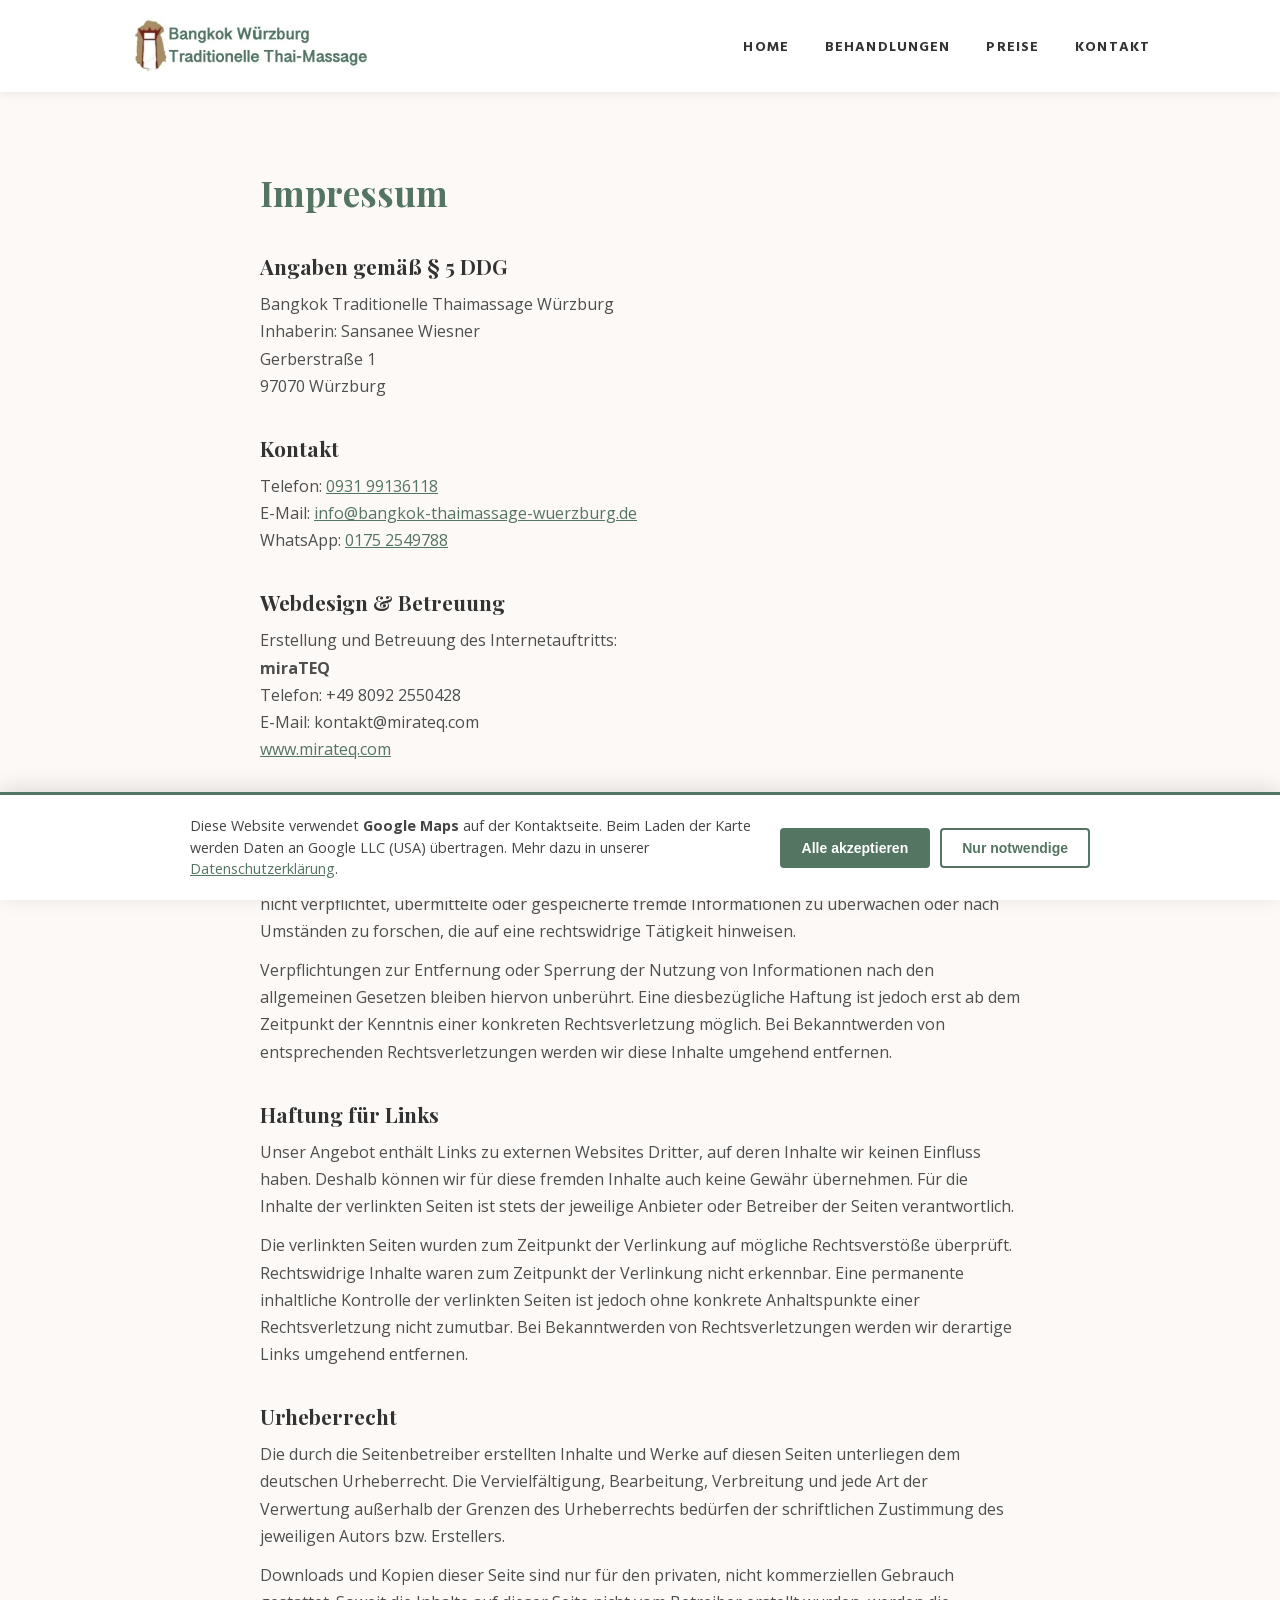
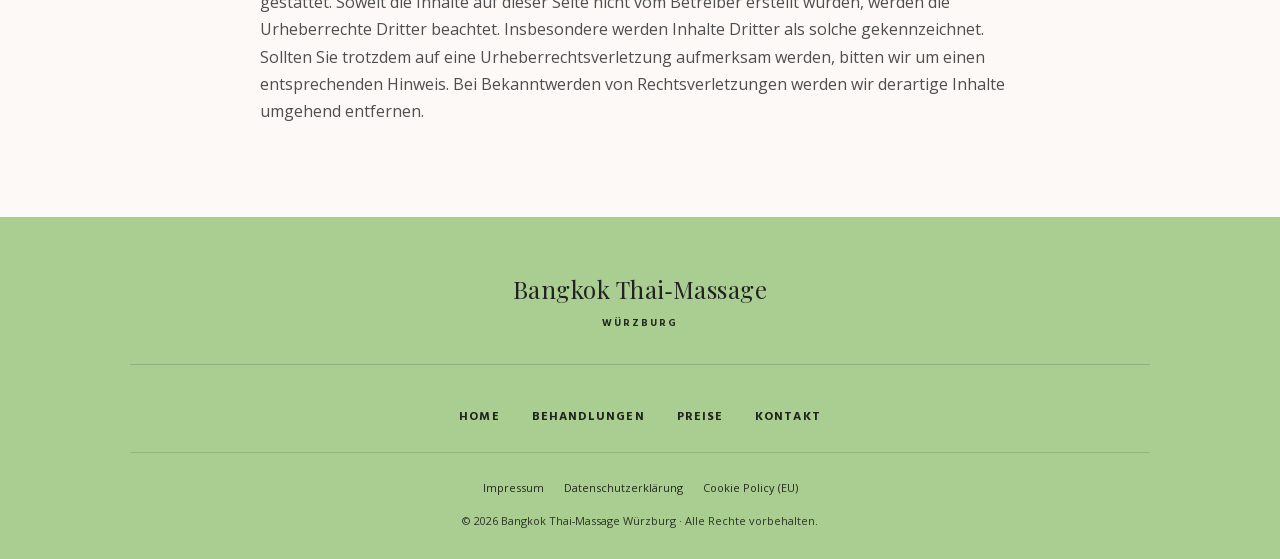
==== impressum.html @ 5e628017 "feat: initial public release Multi-page website for Bangkok Thaimassage Würzburg — pure HTML5, CSS3," ====
<!DOCTYPE html>
<html lang="de">
<head>
  <meta charset="UTF-8">
  <meta name="viewport" content="width=device-width, initial-scale=1.0">
  <title>Impressum – Bangkok traditionelle Thaimassage</title>
  <meta name="description" content="Impressum der Bangkok traditionellen Thaimassage Würzburg gemäß § 5 DDG.">
  <link rel="icon" type="image/png" href="img/favicon.png">
  <link rel="canonical" href="https://bangkok-thaimassage-wuerzburg.de/impressum/">
  <meta name="robots" content="noindex, follow">
  <link rel="preload" href="fonts/playfair-400.woff2" as="font" type="font/woff2" crossorigin>
  <link rel="preload" href="fonts/open-sans-400.woff2" as="font" type="font/woff2" crossorigin>
  <link rel="preload" href="fonts/hind-400.woff2" as="font" type="font/woff2" crossorigin>
  <link rel="preload" href="js/main.js" as="script">
  <link rel="preload" href="css/style.min.css" as="style">
  <link rel="stylesheet" href="css/style.min.css">
</head>
<body>


<!-- Header -->
<header class="site-header">
  <div class="header-inner">
    <a href="index.html" class="logo">
      <picture>
        <source type="image/webp" srcset="img/logo.webp">
        <img src="img/logo.png" alt="Bangkok traditionelle Thaimassage Würzburg" width="180" height="60">
      </picture>
    </a>
    <nav class="main-nav" aria-label="Hauptnavigation">
      <ul>
        <li><a href="index.html">Home</a></li>
        <li><a href="behandlungen.html">Behandlungen</a></li>
        <li><a href="preise.html">Preise</a></li>
        <li><a href="kontakt.html">Kontakt</a></li>
      </ul>
    </nav>
    <button class="hamburger" aria-label="Menü öffnen" aria-expanded="false">
      <span></span><span></span><span></span>
    </button>
  </div>
  <nav class="mobile-nav" aria-label="Mobile Navigation">
    <ul>
      <li><a href="index.html">Home</a></li>
      <li><a href="behandlungen.html">Behandlungen</a></li>
      <li><a href="preise.html">Preise</a></li>
      <li><a href="kontakt.html">Kontakt</a></li>
    </ul>
  </nav>
</header>

<!-- Inhalt -->
<main>
  <div class="legal-content">

    <h1>Impressum</h1>

    <h2>Angaben gemäß § 5 DDG</h2>
    <p>
      Bangkok Traditionelle Thaimassage Würzburg<br>
      Inhaberin: Sansanee Wiesner<br>
      Gerberstraße 1<br>
      97070 Würzburg
    </p>

    <h2>Kontakt</h2>
    <p>
      Telefon: <a href="tel:+4993199136118">0931 99136118</a><br>
      E-Mail: <a href="mailto:info@bangkok-thaimassage-wuerzburg.de">info@bangkok-thaimassage-wuerzburg.de</a><br>
      WhatsApp: <a href="https://wa.me/491752549788" target="_blank" rel="noopener">0175 2549788</a>
    </p>

    <h2>Webdesign &amp; Betreuung</h2>
    <p>
      Erstellung und Betreuung des Internetauftritts:<br>
      <strong>miraTEQ</strong><br>
      Telefon: +49 8092 2550428<br>
      E-Mail: kontakt@mirateq.com<br>
      <a href="https://www.mirateq.com" target="_blank" rel="noopener">www.mirateq.com</a>
    </p>

    <h2>Haftung für Inhalte</h2>
    <p>Als Diensteanbieter sind wir gemäß § 7 Abs. 1 DDG für eigene Inhalte auf diesen Seiten nach den allgemeinen Gesetzen verantwortlich. Nach §§ 10 bis 12 DDG sind wir als Diensteanbieter jedoch nicht verpflichtet, übermittelte oder gespeicherte fremde Informationen zu überwachen oder nach Umständen zu forschen, die auf eine rechtswidrige Tätigkeit hinweisen.</p>
    <p>Verpflichtungen zur Entfernung oder Sperrung der Nutzung von Informationen nach den allgemeinen Gesetzen bleiben hiervon unberührt. Eine diesbezügliche Haftung ist jedoch erst ab dem Zeitpunkt der Kenntnis einer konkreten Rechtsverletzung möglich. Bei Bekanntwerden von entsprechenden Rechtsverletzungen werden wir diese Inhalte umgehend entfernen.</p>

    <h2>Haftung für Links</h2>
    <p>Unser Angebot enthält Links zu externen Websites Dritter, auf deren Inhalte wir keinen Einfluss haben. Deshalb können wir für diese fremden Inhalte auch keine Gewähr übernehmen. Für die Inhalte der verlinkten Seiten ist stets der jeweilige Anbieter oder Betreiber der Seiten verantwortlich.</p>
    <p>Die verlinkten Seiten wurden zum Zeitpunkt der Verlinkung auf mögliche Rechtsverstöße überprüft. Rechtswidrige Inhalte waren zum Zeitpunkt der Verlinkung nicht erkennbar. Eine permanente inhaltliche Kontrolle der verlinkten Seiten ist jedoch ohne konkrete Anhaltspunkte einer Rechtsverletzung nicht zumutbar. Bei Bekanntwerden von Rechtsverletzungen werden wir derartige Links umgehend entfernen.</p>

    <h2>Urheberrecht</h2>
    <p>Die durch die Seitenbetreiber erstellten Inhalte und Werke auf diesen Seiten unterliegen dem deutschen Urheberrecht. Die Vervielfältigung, Bearbeitung, Verbreitung und jede Art der Verwertung außerhalb der Grenzen des Urheberrechts bedürfen der schriftlichen Zustimmung des jeweiligen Autors bzw. Erstellers.</p>
    <p>Downloads und Kopien dieser Seite sind nur für den privaten, nicht kommerziellen Gebrauch gestattet. Soweit die Inhalte auf dieser Seite nicht vom Betreiber erstellt wurden, werden die Urheberrechte Dritter beachtet. Insbesondere werden Inhalte Dritter als solche gekennzeichnet. Sollten Sie trotzdem auf eine Urheberrechtsverletzung aufmerksam werden, bitten wir um einen entsprechenden Hinweis. Bei Bekanntwerden von Rechtsverletzungen werden wir derartige Inhalte umgehend entfernen.</p>

  </div>
</main>

<!-- Footer -->
<footer class="site-footer">
  <div class="container">
    <div class="footer-brand">
      <span class="footer-brand-name">Bangkok Thai&#8209;Massage</span>
      <span class="footer-brand-sub">Würzburg</span>
    </div>
    <div class="footer-inner">
      <nav class="footer-nav" aria-label="Footer Navigation">
        <ul>
          <li><a href="index.html">Home</a></li>
          <li><a href="behandlungen.html">Behandlungen</a></li>
          <li><a href="preise.html">Preise</a></li>
          <li><a href="kontakt.html">Kontakt</a></li>
        </ul>
      </nav>
      <div class="footer-legal">
        <ul>
          <li><a href="impressum.html">Impressum</a></li>
          <li><a href="datenschutz.html">Datenschutzerklärung</a></li>
          <li><a href="cookie-policy.html">Cookie Policy (EU)</a></li>
        </ul>
        <p class="footer-copy">© 2026 Bangkok Thai&#8209;Massage Würzburg · Alle Rechte vorbehalten.</p>
      </div>
    </div>
  </div>
</footer>

<!-- Cookie Banner -->
<div id="cookie-banner" class="cookie-banner" role="dialog" aria-label="Cookie-Einstellungen">
  <div class="cookie-banner-inner">
    <p>Diese Website verwendet <strong>Google Maps</strong> auf der Kontaktseite. Beim Laden der Karte werden Daten an Google LLC (USA) übertragen. Mehr dazu in unserer <a href="datenschutz.html">Datenschutzerkl&auml;rung</a>.</p>
    <div class="cookie-banner-btns">
      <button id="cookie-accept" class="cookie-btn cookie-btn-accept">Alle akzeptieren</button>
      <button id="cookie-decline" class="cookie-btn cookie-btn-decline">Nur notwendige</button>
    </div>
  </div>
</div>

<script src="js/main.js" defer></script>
</body>
</html>
---- css/style.min.css ----
@font-face{font-family:'Open Sans';src:url('../fonts/open-sans-400.woff2') format('woff2');font-weight:400;font-style:normal;font-display:swap}@font-face{font-family:'Open Sans';src:url('../fonts/open-sans-700.woff2') format('woff2');font-weight:700;font-style:normal;font-display:swap}@font-face{font-family:'Open Sans';src:url('../fonts/open-sans-italic-400.woff2') format('woff2');font-weight:400;font-style:italic;font-display:swap}@font-face{font-family:'Playfair Display';src:url('../fonts/playfair-400.woff2') format('woff2');font-weight:400;font-style:normal;font-display:swap}@font-face{font-family:'Playfair Display';src:url('../fonts/playfair-700.woff2') format('woff2');font-weight:700;font-style:normal;font-display:swap}@font-face{font-family:'Playfair Display';src:url('../fonts/playfair-italic-400.woff2') format('woff2');font-weight:400;font-style:italic;font-display:swap}@font-face{font-family:Hind;src:url('../fonts/hind-400.woff2') format('woff2');font-weight:400;font-style:normal;font-display:swap}@font-face{font-family:Hind;src:url('../fonts/hind-700.woff2') format('woff2');font-weight:700;font-style:normal;font-display:swap}:root{--green-dark:#547561;--green-mid:#8caa95;--green-light:#bccea9;--green-bright:#aace92;--brown:#7e6849;--bg:#fcf9f6;--text:#4e4e4e;--text-dark:#333333;--white:#ffffff;--container:1080px;--section-pad:80px}*,::after,::before{box-sizing:border-box;margin:0;padding:0}html{scroll-behavior:smooth}body{font-family:'Open Sans',sans-serif;font-size:16px;line-height:1.7;color:var(--text);background-color:var(--bg)}img{max-width:100%;height:auto;display:block}a{color:inherit;text-decoration:none}ul{list-style:none}h1,h2,h3,h4,h5,h6{font-family:'Playfair Display',serif;line-height:1.2;color:var(--text-dark)}h1{font-size:2.8rem}h2{font-size:2.2rem}h3{font-size:1.7rem}h4{font-size:1.1rem;font-family:Hind,sans-serif;text-transform:uppercase;letter-spacing:.05em}p{margin-bottom:1em}p:last-child{margin-bottom:0}strong{font-weight:700}.container{max-width:var(--container);margin:0 auto;padding:0 30px}.btn{display:inline-block;font-family:Hind,sans-serif;font-size:14px;font-weight:700;text-transform:uppercase;letter-spacing:.08em;border-radius:100px;padding:12px 40px;cursor:pointer;transition:opacity .2s ease,transform .2s ease;white-space:nowrap}.btn:hover{opacity:.85;transform:translateY(-1px)}.btn-solid{background:var(--white);color:#000;border:none}.btn-outline{background:0 0;color:#000;border:2px solid #000}.btn-outline-white{background:0 0;color:var(--white);border:2px solid var(--white)}.site-header{background:var(--white);position:sticky;top:0;z-index:1000;box-shadow:0 2px 8px rgba(0,0,0,.08)}.header-inner{display:flex;align-items:center;justify-content:space-between;padding:16px 30px;max-width:var(--container);margin:0 auto}.logo img{height:60px;width:auto}.main-nav ul{display:flex;gap:36px;align-items:center}.main-nav a{font-family:Hind,sans-serif;font-size:14px;font-weight:700;text-transform:uppercase;letter-spacing:.08em;color:var(--text-dark);transition:color .2s}.main-nav a.active,.main-nav a:hover{color:var(--green-dark)}.hamburger{display:none;flex-direction:column;gap:5px;cursor:pointer;padding:4px;background:0 0;border:none}.hamburger span{display:block;width:26px;height:2px;background:var(--text-dark);transition:all .3s}.hamburger.open span:first-child{transform:translateY(7px) rotate(45deg)}.hamburger.open span:nth-child(2){opacity:0}.hamburger.open span:nth-child(3){transform:translateY(-7px) rotate(-45deg)}.mobile-nav{display:none;background:var(--white);border-top:1px solid #eee}.mobile-nav.open{display:block}.mobile-nav ul{padding:16px 30px;display:flex;flex-direction:column;gap:0}.mobile-nav li{border-bottom:1px solid #f0f0f0}.mobile-nav li:last-child{border-bottom:none}.mobile-nav a{display:block;padding:14px 0;font-family:Hind,sans-serif;font-size:15px;font-weight:700;text-transform:uppercase;letter-spacing:.08em;color:var(--text-dark)}.section{padding:var(--section-pad) 0}.section-light{background:var(--bg)}.section-white{background:var(--white)}.parallax-bg{background-attachment:fixed;background-size:cover;background-position:center;background-repeat:no-repeat}.hero{position:relative;min-height:80vh;display:flex;align-items:flex-end;overflow:hidden;text-align:center;padding:0 30px 80px}.hero-bg-picture{position:absolute;inset:0;z-index:0}.hero-bg-img{width:100%;height:100%;object-fit:cover;object-position:left center;display:block}.hero::before{content:'';position:absolute;inset:0;background:linear-gradient(to bottom,rgba(84,117,97,.04) 0,rgba(84,117,97,.06) 25%,rgba(55,85,68,.52) 55%,rgba(32,52,40,.7) 85%,rgba(22,38,28,.82) 100%);z-index:1;pointer-events:none}.hero::after{content:'';position:absolute;bottom:-1px;left:0;right:0;height:90px;background:url("data:image/svg+xml,%3Csvg xmlns='http://www.w3.org/2000/svg' viewBox='0 0 1440 90' preserveAspectRatio='none'%3E%3Cpath d='M0,50 C480,100 960,0 1440,50 L1440,90 L0,90 Z' fill='%23f0ece4'/%3E%3C/svg%3E") no-repeat bottom/100% 100%;pointer-events:none;z-index:2}.hero-content{max-width:760px;margin:0 auto;width:100%;position:relative;z-index:2}.hero h1{font-family:'Playfair Display',serif;font-size:3rem;font-weight:400;color:var(--white);text-shadow:0 2px 20px rgba(0,0,0,.25);margin-bottom:20px;line-height:1.25;letter-spacing:-.01em}.hero-sub{font-size:1rem;color:rgba(255,255,255,.88);font-weight:400;font-style:italic;margin-bottom:36px;text-shadow:0 1px 10px rgba(0,0,0,.2);max-width:560px;margin-left:auto;margin-right:auto;line-height:1.75}.hero .btn-solid{font-size:13px;padding:14px 44px;letter-spacing:.12em;box-shadow:0 4px 20px rgba(0,0,0,.2)}.section-intro{background:#f0ece4;padding:52px 40px 60px;display:flex;gap:0;align-items:stretch;position:relative}.intro-col-img{flex:1;background-size:cover;background-position:center;background-repeat:no-repeat;position:relative;border-radius:6px;overflow:hidden;min-height:580px;box-shadow:0 8px 32px rgba(0,0,0,.18)}.intro-col-img:first-child::after{content:'';position:absolute;inset:0;background:linear-gradient(to right,rgba(0,0,0,.08) 0,transparent 40%);pointer-events:none}.intro-col-img:last-child::after{content:'';position:absolute;inset:0;background:linear-gradient(to left,rgba(0,0,0,.08) 0,transparent 40%);pointer-events:none}.intro-col-text{flex:1.1;background:#f8f5ef;display:flex;align-items:center;justify-content:center;padding:64px 48px;position:relative;box-shadow:0 8px 32px rgba(0,0,0,.1)}.intro-col-text::before{content:'';position:absolute;top:0;left:12%;right:12%;height:2px;background:linear-gradient(to right,transparent,var(--green-mid),transparent)}.intro-text-inner{max-width:420px;text-align:center}.intro-ornament{display:block;margin:0 auto 18px;opacity:.7}.intro-text-inner h2{font-family:'Playfair Display',serif;font-size:1.65rem;font-weight:400;color:var(--green-dark);line-height:1.4;margin-bottom:0}.intro-divider{width:48px;height:1.5px;background:var(--green-mid);margin:20px auto 22px}.intro-text-inner p{color:var(--text);font-size:.93rem;line-height:1.85;margin-bottom:1em;text-align:left}.intro-text-inner .btn-wrap{margin-top:28px;text-align:center}.btn-intro{display:inline-block;font-family:Hind,sans-serif;font-size:12px;font-weight:700;text-transform:uppercase;letter-spacing:.13em;border-radius:100px;padding:11px 36px;border:1.5px solid var(--green-dark);color:var(--green-dark);background:0 0;transition:background .25s ease,color .25s ease}.btn-intro:hover{background:var(--green-dark);color:var(--white)}.section-moment{background:#fff;padding:80px 0}.moment-grid{display:grid;grid-template-columns:1fr 1.15fr;gap:72px;align-items:start}.moment-image-wrap{position:relative}.moment-image-wrap::before{content:'';position:absolute;top:28px;left:-20px;right:20px;bottom:-20px;background:var(--green-light);border-radius:6px;opacity:.35;z-index:0}.moment-image-wrap img{position:relative;z-index:1;width:100%;border-radius:6px;box-shadow:0 12px 40px rgba(0,0,0,.14)}.moment-tag{display:inline-block;font-family:Hind,sans-serif;font-size:.72rem;font-weight:700;letter-spacing:.14em;text-transform:uppercase;color:var(--green-dark);margin-bottom:14px}.moment-text h2{font-family:'Playfair Display',serif;font-size:2.4rem;font-weight:400;color:var(--green-dark);line-height:1.25;margin-bottom:0}.moment-divider{width:48px;height:1.5px;background:var(--green-mid);margin:20px 0 24px}.moment-text p{color:var(--text);font-size:.95rem;line-height:1.85;margin-bottom:1em}.moment-cta{margin-top:32px;margin-bottom:0}.section-job{background:#f9f7f4;border-top:1px solid rgba(0,0,0,.07);padding:64px 0}.job-section-eyebrow{font-family:Hind,sans-serif;font-size:10px;font-weight:700;text-transform:uppercase;letter-spacing:.14em;color:var(--green-mid);text-align:center;margin-bottom:8px}.job-section-title{font-family:'Playfair Display',serif;font-size:1.8rem;font-weight:400;color:var(--text-dark);text-align:center;margin-bottom:36px}.job-ad{margin-top:0;max-width:560px;margin-inline:auto}.job-ad-inner{background:var(--white);border:1px solid rgba(0,0,0,.08);border-radius:8px;padding:36px 36px 32px;box-shadow:0 2px 12px rgba(0,0,0,.06)}.job-ad-inner h3{font-family:'Playfair Display',serif;font-size:1.25rem;font-weight:400;color:var(--green-dark);margin-bottom:4px}.job-location{font-size:.8rem;color:var(--green-mid);font-family:Hind,sans-serif;letter-spacing:.04em;margin-bottom:18px!important}.job-cols{display:grid;grid-template-columns:1fr 1fr;gap:16px;margin-bottom:20px}.job-label{font-family:Hind,sans-serif;font-size:.7rem;font-weight:700;text-transform:uppercase;letter-spacing:.1em;color:var(--green-dark);margin-bottom:6px!important}.job-cols p{font-size:.88rem;line-height:1.7;color:var(--text);margin-bottom:0!important}.job-apply-hint{font-family:Hind,sans-serif;font-size:.88rem;color:var(--text);margin-bottom:0!important;padding-top:4px}.job-apply-hint a{color:var(--green-dark);font-weight:700}.section-massage{background:#f4f0e8;padding:80px 0}.massage-grid{display:grid;grid-template-columns:1.1fr 1fr;gap:72px;align-items:center}.massage-tag{display:inline-block;font-family:Hind,sans-serif;font-size:.72rem;font-weight:700;letter-spacing:.14em;text-transform:uppercase;color:var(--green-dark);margin-bottom:14px}.massage-text h2{font-family:'Playfair Display',serif;font-size:2.4rem;font-weight:400;color:var(--green-dark);line-height:1.25;margin-bottom:0}.massage-divider{width:48px;height:1.5px;background:var(--green-mid);margin:20px 0 24px}.massage-text p{color:var(--text);font-size:.95rem;line-height:1.85;margin-bottom:1em}.massage-badges{display:flex;flex-direction:column;gap:12px;margin:28px 0 0}.massage-badge{display:flex;align-items:center;gap:12px;font-family:Hind,sans-serif;font-size:.88rem;color:var(--text-dark)}.massage-badge svg{flex-shrink:0;color:var(--green-dark);opacity:.85}.massage-cta{margin-top:32px}.massage-image-wrap{position:relative}.massage-image-wrap::after{content:'';position:absolute;top:-20px;right:-20px;bottom:28px;left:20px;background:var(--green-light);border-radius:6px;opacity:.3;z-index:0}.massage-image-wrap img{position:relative;z-index:1;width:100%;border-radius:6px;box-shadow:0 12px 40px rgba(0,0,0,.14)}.section-slider{background:#f0ece4;padding-bottom:0}.gallery-header{text-align:center;padding:64px 30px 48px}.gallery-tag{display:inline-block;font-family:Hind,sans-serif;font-size:.72rem;font-weight:700;letter-spacing:.14em;text-transform:uppercase;color:#3a5347;margin-bottom:12px}.gallery-header h2{font-family:'Playfair Display',serif;font-size:2.2rem;font-weight:400;color:var(--green-dark);margin-bottom:12px;line-height:1.25}.gallery-header p{font-size:.95rem;color:var(--text);max-width:480px;margin:0 auto}.slider-wrapper{position:relative;width:100%;height:600px;overflow:hidden}.slider-track{display:flex;width:100%;height:100%;transition:transform .65s cubic-bezier(.4, 0, .2, 1)}.slide{min-width:100%;height:100%;position:relative;display:flex;align-items:flex-end;overflow:hidden}.slide-bg{position:absolute;inset:0;background-size:cover;background-position:center;background-repeat:no-repeat;transition:transform .65s cubic-bezier(.4, 0, .2, 1)}.slide-overlay{position:absolute;inset:0;background:linear-gradient(to bottom,rgba(0,0,0,.04) 0,rgba(0,0,0,.08) 40%,rgba(0,0,0,.55) 75%,rgba(0,0,0,.72) 100%)}.slide-content{position:relative;z-index:2;padding:0 60px 52px;max-width:640px;color:var(--white)}.slide-tag{display:inline-block;font-family:Hind,sans-serif;font-size:.68rem;font-weight:700;letter-spacing:.16em;text-transform:uppercase;color:rgba(255,255,255,.75);margin-bottom:10px}.slide-content h2{font-family:'Playfair Display',serif;font-size:2rem;font-weight:400;color:var(--white);margin-bottom:12px;line-height:1.25;text-shadow:0 2px 16px rgba(0,0,0,.3)}.slide-content p{font-size:.92rem;color:rgba(255,255,255,.88);margin-bottom:24px;line-height:1.7;max-width:480px}.btn-slide{display:inline-block;font-family:Hind,sans-serif;font-size:11px;font-weight:700;text-transform:uppercase;letter-spacing:.14em;padding:10px 32px;border:1.5px solid rgba(255,255,255,.85);color:var(--white);border-radius:100px;background:rgba(255,255,255,.12);backdrop-filter:blur(4px);transition:background .25s ease,border-color .25s ease}.btn-slide:hover{background:rgba(255,255,255,.25);border-color:var(--white)}.slide-text-only{background:var(--green-dark);align-items:center;justify-content:center}.slide-content-center{text-align:center;padding:60px 60px;max-width:680px}.slide-content-center h2{font-size:2.4rem;font-style:italic;line-height:1.35;margin-bottom:24px}.slide-content-center p{max-width:520px;margin-left:auto;margin-right:auto;margin-bottom:32px}.slider-arrow{position:absolute;top:50%;transform:translateY(-50%);z-index:10;background:rgba(0,0,0,.25);border:1.5px solid rgba(255,255,255,.5);color:var(--white);width:48px;height:48px;border-radius:50%;display:flex;align-items:center;justify-content:center;cursor:pointer;font-size:22px;transition:background .2s,border-color .2s;line-height:1;backdrop-filter:blur(4px)}.slider-arrow:hover{background:rgba(0,0,0,.45);border-color:var(--white)}.slider-arrow-prev{left:28px}.slider-arrow-next{right:28px}.slider-dots{position:absolute;bottom:24px;left:60px;display:flex;gap:8px;z-index:10}.slider-dot{width:36px;height:2px;border-radius:2px;background:rgba(255,255,255,.35);cursor:pointer;transition:background .3s,width .3s;border:none;padding:0}.slider-dot.active{background:var(--white);width:56px}.section-leistungen{background:var(--white);text-align:center}.section-leistungen .section-title{font-family:'Playfair Display',serif;font-size:2.2rem;color:var(--text-dark);margin-bottom:12px}.section-leistungen .section-subtitle{font-size:1rem;color:var(--text);max-width:560px;margin:0 auto 52px}.leistungen-grid{display:grid;grid-template-columns:repeat(4,1fr);gap:28px}.leistung-card{background:var(--bg);border-radius:8px;overflow:hidden;transition:transform .25s ease,box-shadow .25s ease;text-align:left}.leistung-card:hover{transform:translateY(-4px);box-shadow:0 12px 36px rgba(84,117,97,.18)}.leistung-card-img{width:100%;height:220px;object-fit:cover;display:block}.leistung-card-body{padding:24px 20px 28px}.leistung-card-body h3{font-family:'Playfair Display',serif;font-size:1.15rem;color:var(--green-dark);margin-bottom:10px}.leistung-card-body p{font-size:.9rem;color:var(--text);line-height:1.6;margin-bottom:16px}.leistung-card-body .price-from{font-family:Hind,sans-serif;font-size:13px;font-weight:700;color:var(--green-dark);text-transform:uppercase;letter-spacing:.06em}.leistungen-cta{margin-top:44px}.section-bewertungen{background:#f4f0e8;text-align:center}.bew-header{margin-bottom:56px}.bew-tag{display:inline-block;font-family:Hind,sans-serif;font-size:11px;font-weight:700;text-transform:uppercase;letter-spacing:.16em;color:#3a5347;margin-bottom:16px}.bew-title{font-family:'Playfair Display',serif;font-size:2.3rem;color:var(--text-dark);margin-bottom:16px}.bew-divider{width:48px;height:2px;background:var(--green-mid);margin:0 auto 28px}.google-badge{display:inline-flex;align-items:center;gap:10px;background:var(--white);border:1px solid #e0d8cc;border-radius:100px;padding:8px 20px;font-family:Hind,sans-serif;font-size:13px;color:var(--text)}.google-badge-stars{color:#fbbc04;font-size:14px;letter-spacing:2px}.google-badge-score{font-weight:700;color:var(--text-dark)}.google-badge-text{color:var(--text)}.bewertungen-grid{display:grid;grid-template-columns:repeat(3,1fr);gap:28px;text-align:left}.bewertung-card{background:var(--white);border-radius:12px;padding:40px 32px 32px;box-shadow:0 2px 24px rgba(0,0,0,.06);position:relative;transition:transform .25s ease,box-shadow .25s ease;overflow:hidden}.bewertung-card:hover{transform:translateY(-4px);box-shadow:0 8px 32px rgba(0,0,0,.1)}.bewertung-quote{font-family:'Playfair Display',serif;font-size:80px;line-height:1;color:var(--green-mid);opacity:.18;position:absolute;top:8px;left:20px;pointer-events:none;user-select:none}.bewertung-stars{color:#fbbc04;font-size:15px;letter-spacing:2px;margin-bottom:16px}.bewertung-text{font-size:.93rem;color:var(--text);line-height:1.78;margin-bottom:24px;font-style:italic}.bewertung-footer{border-top:1px solid #f0ebe0;padding-top:16px}.bewertung-author{font-family:Hind,sans-serif;font-size:12px;font-weight:700;text-transform:uppercase;letter-spacing:.08em;color:var(--green-dark)}.bewertung-date{font-size:11px;color:#6e6459;margin-top:3px}.section-darum{background:#fff;padding:80px 0}.darum-grid{display:grid;grid-template-columns:1fr 1.2fr;gap:56px;align-items:start}.darum-main-img{position:sticky;top:100px}.darum-main-img img{width:100%;height:640px;object-fit:cover;object-position:center 20%;border-radius:6px;box-shadow:0 16px 48px rgba(0,0,0,.13);display:block}.darum-right{display:flex;flex-direction:column;gap:40px}.darum-tag{display:inline-block;font-family:Hind,sans-serif;font-size:.72rem;font-weight:700;letter-spacing:.14em;text-transform:uppercase;color:var(--green-dark);margin-bottom:14px}.darum-text h2{font-family:'Playfair Display',serif;font-size:2.2rem;font-weight:400;color:var(--green-dark);line-height:1.25;margin-bottom:0}.darum-divider{width:48px;height:1.5px;background:var(--green-mid);margin:20px 0 22px}.darum-text p{font-size:.95rem;color:var(--text);line-height:1.85;margin-bottom:20px}.darum-list{list-style:none;margin:0 0 28px;padding:0}.darum-list li{font-family:Hind,sans-serif;font-size:.9rem;color:var(--text-dark);padding:9px 0 9px 22px;border-bottom:1px solid rgba(0,0,0,.07);position:relative}.darum-list li:last-child{border-bottom:none}.darum-list li::before{content:'';position:absolute;left:0;top:50%;transform:translateY(-50%);width:7px;height:7px;border-radius:50%;background:var(--green-mid)}.darum-small-imgs{display:grid;grid-template-columns:1fr 1fr;gap:16px}.darum-small-img img{width:100%;height:220px;object-fit:cover;border-radius:6px;box-shadow:0 8px 24px rgba(0,0,0,.1);display:block}.darum-small-img:last-child{margin-top:24px}.section-contact{background:#bccea9;color:rgba(0,0,0,.75);padding:56px 0}.contact-grid{display:grid;grid-template-columns:1fr 1fr;gap:48px;align-items:center;text-align:left}.contact-title{font-family:'Playfair Display',serif;font-size:1.7rem;color:#222;margin-bottom:20px}.contact-detail{display:flex;align-items:center;gap:12px;margin-bottom:12px}.contact-icon{font-size:17px;flex-shrink:0;line-height:1}.contact-detail p{color:rgba(0,0,0,.75);font-size:.97rem;line-height:1.4;margin:0}.contact-detail a{color:rgba(0,0,0,.75);transition:color .2s}.contact-detail a:hover{color:#222;text-decoration:underline}.contact-cta{margin-top:28px;display:flex;flex-direction:column;gap:12px}.btn-whatsapp{background:#a8bb97;color:var(--white);font-family:Hind,sans-serif;font-size:13px;font-weight:700;text-transform:uppercase;letter-spacing:.08em;border-radius:100px;padding:15px 28px;display:block;text-align:center;transition:opacity .2s}.btn-whatsapp:hover{opacity:.85}.btn-phone{background:0 0;color:#222;border:1.5px solid rgba(0,0,0,.3);font-family:Hind,sans-serif;font-size:13px;font-weight:700;text-transform:uppercase;letter-spacing:.08em;border-radius:100px;padding:14px 28px;display:block;text-align:center;transition:background .2s,border-color .2s}.btn-phone:hover{background:rgba(0,0,0,.06);border-color:rgba(0,0,0,.5)}.hours-title{font-family:Hind,sans-serif;font-size:10px;font-weight:700;text-transform:uppercase;letter-spacing:.14em;color:rgba(0,0,0,.72);margin-bottom:20px}.hours-list{display:grid;grid-template-columns:auto 1fr;gap:0}.hours-list .day,.hours-list .time{padding:11px 0;border-bottom:1px solid rgba(0,0,0,.1);font-size:.95rem;color:rgba(0,0,0,.75)}.hours-list .day{font-weight:700;padding-right:28px;color:rgba(0,0,0,.85)}.hours-list .time{color:rgba(0,0,0,.7)}.hours-list .hours-closed{color:rgba(0,0,0,.72)}.site-footer{background:#aace92;color:rgba(0,0,0,.75);padding:52px 0 28px}.footer-brand{text-align:center;margin-bottom:36px;padding-bottom:32px;border-bottom:1px solid rgba(0,0,0,.15)}.footer-brand-name{font-family:'Playfair Display',serif;font-size:1.5rem;color:#222;display:block;letter-spacing:.02em}.footer-brand-sub{font-family:Hind,sans-serif;font-size:10px;font-weight:700;text-transform:uppercase;letter-spacing:.2em;color:rgba(0,0,0,.8);display:block;margin-top:5px}.footer-inner{display:flex;flex-direction:column;align-items:center;text-align:center;gap:24px}.footer-nav ul{display:flex;flex-wrap:wrap;gap:10px 32px;justify-content:center}.footer-nav a{font-family:Hind,sans-serif;font-size:12px;font-weight:700;text-transform:uppercase;letter-spacing:.09em;color:rgba(0,0,0,.82);transition:color .2s}.footer-nav a:hover{color:#222}.footer-legal{border-top:1px solid rgba(0,0,0,.12);padding-top:20px;width:100%;text-align:center}.footer-legal ul{display:flex;flex-wrap:wrap;gap:6px 20px;justify-content:center;margin-bottom:12px}.footer-legal a{font-size:11px;color:rgba(0,0,0,.8);transition:color .2s}.footer-legal a:hover{color:#000}.footer-copy{font-size:11px;color:rgba(0,0,0,.75)}.page-hero{background:#a8bb97;color:var(--white);text-align:center;padding:80px 30px}.page-hero h1{color:var(--white);font-size:2.8rem;margin-bottom:16px}.page-hero p{color:rgba(255,255,255,.85);font-size:1.1rem}.treatment{padding:var(--section-pad) 0;border-bottom:1px solid #e8e0d8}.treatment:last-child{border-bottom:none}.treatment:nth-child(2n){background:var(--white)}.treatment:nth-child(odd){background:var(--bg)}.treatment-grid{display:grid;grid-template-columns:1fr 1.5fr;gap:60px;align-items:center}.treatment-grid.reverse{grid-template-columns:1.5fr 1fr}.treatment-grid.reverse .treatment-image{order:2}.treatment-grid.reverse .treatment-text{order:1}.treatment-image{position:relative}.treatment-image img{width:100%;border-radius:0 40px 0 40px}.watercolor-mask{position:absolute;inset:0;width:100%;height:100%;object-fit:cover;pointer-events:none;z-index:1;mix-blend-mode:multiply;opacity:.6}.treatment-text h2{color:var(--green-dark);font-size:1.9rem;margin-bottom:20px}.treatment-text p{color:var(--text)}.treatment-bullets{margin-top:20px;display:flex;flex-direction:column;gap:8px}.treatment-bullets li{display:flex;align-items:center;gap:10px;color:var(--text)}.treatment-bullets li::before{content:'✓';color:var(--green-dark);font-weight:700;flex-shrink:0}.section-warum{background:#a8bb97;color:var(--white);text-align:center}.section-warum h2{color:var(--white);margin-bottom:16px}.section-warum p{color:rgba(255,255,255,.85);max-width:700px;margin:0 auto 40px}.warum-icons{display:flex;justify-content:center;gap:60px;flex-wrap:wrap}.warum-icon{display:flex;flex-direction:column;align-items:center;gap:12px;color:var(--white)}.warum-icon img{width:64px;height:auto;filter:brightness(0) invert(1)}.warum-icon span{font-family:Hind,sans-serif;font-size:13px;font-weight:700;text-transform:uppercase;letter-spacing:.07em}.section-booking-cta{background:#f0ece4;text-align:center;padding:80px 24px}.booking-cta-label{font-family:Hind,sans-serif;font-size:13px;font-weight:700;text-transform:uppercase;letter-spacing:.1em;color:var(--green-dark);margin-bottom:12px}.section-booking-cta h2{font-size:clamp(28px, 5vw, 42px);margin-bottom:16px}.booking-cta-text{color:var(--text);max-width:560px;margin:0 auto 36px;font-size:17px;line-height:1.7}.btn-booking-cta{display:inline-block;font-family:Hind,sans-serif;font-size:14px;font-weight:700;text-transform:uppercase;letter-spacing:.08em;padding:17px 52px;background:var(--green-dark);color:var(--white);border:2px solid var(--green-dark);border-radius:4px;transition:background .25s,color .25s;text-decoration:none}.btn-booking-cta:hover{background:0 0;color:var(--green-dark)}.prices-intro{max-width:720px;margin:0 auto 48px;text-align:center;color:var(--text)}.section-prices-bg{position:relative;background-image:linear-gradient(rgba(240,236,228,.55),rgba(240,236,228,.55)),url('../img/preise_background.png');background-size:cover;background-position:center center;background-attachment:scroll;background-repeat:no-repeat}.price-table-wrap{margin-bottom:48px}.price-table-wrap h3{font-size:1.4rem;margin-bottom:0;padding:16px 24px;background:#a8bb97;color:var(--white);border-radius:4px 4px 0 0}table.price-table{width:100%;border-collapse:collapse;background:var(--white);border:1px solid #e8e0d8;border-top:none;border-radius:0 0 4px 4px;overflow:hidden}table.price-table td,table.price-table th{padding:14px 24px;text-align:left;border-bottom:1px solid #f0ebe3;font-size:15px}table.price-table th{font-family:Hind,sans-serif;font-weight:700;font-size:13px;text-transform:uppercase;letter-spacing:.05em;color:var(--text);background:#f5f0ea}table.price-table td:not(:first-child){text-align:center;font-weight:700;color:var(--green-dark)}table.price-table tr:last-child td{border-bottom:none}table.price-table tr:hover td{background:#faf6f1}.contact-block{margin-bottom:36px}.contact-block h4{font-family:Hind,sans-serif;font-size:10px;font-weight:700;text-transform:uppercase;letter-spacing:.14em;color:rgba(0,0,0,.45);margin-bottom:12px}.contact-block p{font-size:.95rem;line-height:1.7;color:var(--text);margin-bottom:0}.contact-block a{color:var(--green-dark);font-weight:600}.contact-hint{margin-top:20px;font-size:.82rem;color:#999;line-height:1.6}.contact-page-grid{display:grid;grid-template-columns:1fr 1fr;gap:60px;align-items:stretch}.contact-page-grid>div:last-child{display:flex;flex-direction:column}.contact-page-grid>div:last-child .map-wrap{flex:1;min-height:400px}.map-wrap{border-radius:4px;overflow:hidden;box-shadow:0 4px 16px rgba(0,0,0,.12)}.map-wrap iframe{display:block;width:100%;height:100%;min-height:400px;border:none}.map-placeholder{display:flex;align-items:center;justify-content:center;width:100%;height:100%;background:#f0ede8;text-align:center}.map-placeholder-inner p{color:#666;margin-bottom:16px;font-size:.95rem}.btn-map-load{display:inline-block;padding:12px 24px;background:var(--green-dark);color:var(--white);border:none;border-radius:4px;font-size:.9rem;font-weight:600;cursor:pointer;letter-spacing:.04em}.btn-map-load:hover{background:var(--green-mid)}.cookie-banner{display:none;position:fixed;bottom:0;left:0;right:0;z-index:9000;background:#fff;border-top:3px solid var(--green-dark);box-shadow:0 -4px 20px rgba(0,0,0,.12);padding:20px 24px}.cookie-banner.visible{display:block}.cookie-banner-inner{max-width:900px;margin:0 auto;display:flex;align-items:center;gap:24px;flex-wrap:wrap}.cookie-banner-inner p{flex:1;min-width:200px;font-size:.9rem;color:#444;margin:0;line-height:1.5}.cookie-banner-inner a{color:var(--green-dark);text-decoration:underline}.cookie-banner-btns{display:flex;gap:10px;flex-shrink:0}.cookie-btn{padding:10px 20px;border-radius:4px;font-size:.875rem;font-weight:600;cursor:pointer;white-space:nowrap;border:2px solid var(--green-dark)}.cookie-btn-accept{background:var(--green-dark);color:#fff}.cookie-btn-accept:hover{background:var(--green-mid);border-color:var(--green-mid)}.cookie-btn-decline{background:0 0;color:var(--green-dark)}.cookie-btn-decline:hover{background:rgba(0,0,0,.05)}.legal-content{max-width:820px;margin:0 auto;padding:var(--section-pad) 30px}.legal-content h1{font-size:2.2rem;color:var(--green-dark);margin-bottom:40px}.legal-content h2{font-size:1.3rem;color:var(--text-dark);margin-top:36px;margin-bottom:12px}.legal-content li,.legal-content p{color:var(--text);margin-bottom:12px}.legal-content ul{list-style:disc;padding-left:24px;margin-bottom:16px}.legal-content a{color:var(--green-dark);text-decoration:underline}.sticky-cta{display:none}@media (max-width:1024px){:root{--section-pad:60px}h1{font-size:2.2rem}h2{font-size:1.8rem}.hero h1{font-size:2.4rem}.section-intro{padding:40px 24px 48px}.intro-col-img{min-height:480px}.intro-col-text{padding:52px 32px}.intro-text-inner h2{font-size:1.5rem}.intro-text-inner{max-width:360px}.darum-grid{gap:40px}.darum-main-img img{height:480px}.darum-text h2{font-size:1.8rem}.leistungen-grid{grid-template-columns:repeat(2,1fr)}.bewertungen-grid{grid-template-columns:repeat(2,1fr)}.bewertung-card:last-child{display:none}.contact-grid{gap:36px}}@media (max-width:768px){:root{--section-pad:48px}.main-nav{display:none}.section-prices-bg{background-position:center center}.hamburger{display:flex}.hero{min-height:72vh;padding:0 24px 90px}.hero h1{font-size:2rem}.hero-sub{font-size:.95rem;margin-bottom:28px}.hero .btn-solid{padding:12px 32px}.parallax-bg{background-attachment:scroll}.section-moment{background-attachment:scroll}.section-massage{background-attachment:scroll}.darum-main-img{position:static}.section-intro{flex-direction:column;padding:32px 20px 40px;gap:0}.intro-col-img{min-height:260px;flex:none;border-radius:6px 6px 0 0}.intro-col-img:last-child{display:none}.intro-col-text{padding:40px 28px;border-radius:0 0 6px 6px;box-shadow:0 8px 24px rgba(0,0,0,.1)}.intro-text-inner{max-width:100%}.intro-text-inner h2{font-size:1.45rem}.moment-grid{grid-template-columns:1fr;gap:48px}.moment-image-wrap::before{display:none}.moment-text h2{font-size:1.9rem}.job-cols{grid-template-columns:1fr 1fr}.massage-grid{grid-template-columns:1fr;gap:40px}.massage-image-wrap{order:-1}.massage-image-wrap::after{display:none}.massage-image-wrap img{max-height:380px;object-fit:cover;object-position:top}.massage-text h2{font-size:1.9rem}.darum-grid{grid-template-columns:1fr;gap:32px}.darum-main-img img{height:320px;object-position:center 10%}.darum-right{gap:28px}.darum-text h2{font-size:1.7rem}.darum-small-img img{height:160px}.darum-small-img:last-child{margin-top:12px}.contact-grid{grid-template-columns:1fr;gap:32px}.contact-title{font-size:1.5rem}.gallery-header{padding:44px 24px 32px}.gallery-header h2{font-size:1.75rem}.slider-wrapper{height:480px}.slide-content{padding:0 28px 36px}.slide-content h2{font-size:1.55rem}.slide-content p{font-size:.88rem}.slider-dots{left:28px;bottom:16px}.slider-arrow-prev{left:16px}.slider-arrow-next{right:16px}.leistungen-grid{grid-template-columns:repeat(2,1fr);gap:20px}.leistung-card-img{height:180px}.bewertungen-grid{grid-template-columns:1fr;gap:20px}.bewertung-card:last-child{display:block}.bew-title{font-size:1.85rem}.bew-header{margin-bottom:40px}.treatment-grid,.treatment-grid.reverse{grid-template-columns:1fr;gap:28px}.treatment-grid.reverse .treatment-image{order:-1}.treatment-grid.reverse .treatment-text{order:0}.treatment-text h2{font-size:1.45rem;line-height:1.3;overflow-wrap:break-word}.treatment-btn-wrap{text-align:center}.warum-icons{gap:36px}.contact-page-grid{grid-template-columns:1fr;gap:40px}.footer-nav ul{gap:10px 20px}.sticky-cta{display:flex;position:fixed;bottom:0;left:0;right:0;z-index:999;background:var(--white);box-shadow:0 -2px 12px rgba(0,0,0,.12)}.sticky-cta a{flex:1;display:flex;align-items:center;justify-content:center;gap:8px;padding:14px;font-family:Hind,sans-serif;font-size:13px;font-weight:700;text-transform:uppercase;letter-spacing:.06em}.sticky-cta .cta-phone{background:var(--green-dark);color:var(--white);border-right:1px solid rgba(255,255,255,.2)}.sticky-cta .cta-wa{background:#547561;color:var(--white)}.cookie-banner{bottom:48px;padding:16px}.cookie-banner-inner{flex-direction:column;gap:14px}.cookie-banner-btns{width:100%}.cookie-btn{flex:1}body{padding-bottom:56px}}@media (max-width:480px){h1{font-size:1.8rem}.hero h1{font-size:1.65rem}.hero{padding-bottom:80px}.slider-wrapper{height:380px}.slide-content h2{font-size:1.25rem}.slide-content p{display:none}.slide-content-center p{display:block;font-size:.85rem}.slide-content-center h2{font-size:1.6rem}.slider-dot{width:28px}.slider-dot.active{width:44px}.prices-intro{font-size:.95rem}table.price-table td,table.price-table th{padding:10px 14px;font-size:14px}.leistungen-grid{grid-template-columns:1fr}.leistung-card-img{height:200px}.google-badge{font-size:11px}}.intro-img-fuss{background-image:url('../img/intro-fuss.webp')}.intro-img-kerze{background-image:url('../img/intro-kerze.webp')}.slide-bg-1{background-image:url('../img/slide-1-sm.webp')}.slide-bg-2{background-image:url('../img/slide-2-sm.webp')}.slide-bg-3{background-image:url('../img/slide-3-sm.webp')}.slide-bg-4{background-image:url('../img/slide-4-sm.webp')}@media (min-width:900px){.slide-bg-1{background-image:url('../img/slide-1.webp')}.slide-bg-2{background-image:url('../img/slide-2.webp')}.slide-bg-3{background-image:url('../img/slide-3.webp')}.slide-bg-4{background-image:url('../img/slide-4.webp')}}.treatment-btn-wrap{margin-top:28px}.wa-note{margin-top:10px}.text-muted{color:#888}.text-green-dark{color:var(--green-dark)}.map-hint{margin-top:12px;font-size:.85rem;text-align:center}.mt-32{margin-top:32px}.cta-wrap-center{text-align:center;margin-top:40px}@keyframes heroFadeUp{from{opacity:0;transform:translateY(22px)}to{opacity:1;transform:translateY(0)}}.hero h1{animation:heroFadeUp 1s cubic-bezier(.22,1,.36,1) .2s both}.hero-sub{animation:heroFadeUp 1s cubic-bezier(.22,1,.36,1) .45s both}.hero .btn{animation:heroFadeUp 1s cubic-bezier(.22,1,.36,1) .65s both}.page-hero h1{animation:heroFadeUp .85s cubic-bezier(.22,1,.36,1) .15s both}.page-hero p{animation:heroFadeUp .85s cubic-bezier(.22,1,.36,1) .35s both}@keyframes floatOrn{0%,100%{transform:translateY(0)}50%{transform:translateY(-7px)}}.intro-ornament{animation:floatOrn 3.6s ease-in-out infinite}[data-reveal]{opacity:0;will-change:opacity,transform;transition:opacity .8s cubic-bezier(.22, 1, .36, 1),transform .8s cubic-bezier(.22, 1, .36, 1)}[data-reveal=up]{transform:translateY(34px)}[data-reveal=left]{transform:translateX(-36px)}[data-reveal=right]{transform:translateX(36px)}[data-reveal=scale]{transform:scale(.96)}[data-delay="1"]{transition-delay:0.12s}[data-delay="2"]{transition-delay:0.24s}[data-delay="3"]{transition-delay:0.36s}[data-delay="4"]{transition-delay:0.48s}[data-reveal].is-visible{opacity:1;transform:none}.bewertung-card{transition:transform .35s cubic-bezier(.22, 1, .36, 1),box-shadow .35s cubic-bezier(.22, 1, .36, 1)}.bewertung-card:hover{transform:translateY(-5px);box-shadow:0 20px 48px rgba(0,0,0,.11)}.darum-small-img{overflow:hidden}.darum-small-img img{transition:transform .65s cubic-bezier(.22, 1, .36, 1)}.darum-small-img:hover img{transform:scale(1.06)}.moment-image-wrap{overflow:hidden;border-radius:6px}.moment-image-wrap img{transition:transform .65s cubic-bezier(.22, 1, .36, 1)}.moment-image-wrap:hover img{transform:scale(1.04)}.massage-image-wrap{overflow:hidden}.massage-image-wrap img{transition:transform .65s cubic-bezier(.22, 1, .36, 1)}.massage-image-wrap:hover img{transform:scale(1.04)}.treatment-image{overflow:hidden}.treatment-image img{transition:transform .65s cubic-bezier(.22, 1, .36, 1)}.treatment-image:hover img{transform:scale(1.04)}@media (prefers-reduced-motion:reduce){[data-reveal],[data-reveal].is-visible{opacity:1!important;transform:none!important;transition:none!important;animation:none!important}.hero .btn,.hero h1,.hero-sub,.intro-ornament,.page-hero h1,.page-hero p{animation:none!important}.bewertung-card,.darum-small-img img,.massage-image-wrap img,.moment-image-wrap img,.treatment-image img{transition:none!important}}
---- css/style.min.css ----
@font-face{font-family:'Open Sans';src:url('../fonts/open-sans-400.woff2') format('woff2');font-weight:400;font-style:normal;font-display:swap}@font-face{font-family:'Open Sans';src:url('../fonts/open-sans-700.woff2') format('woff2');font-weight:700;font-style:normal;font-display:swap}@font-face{font-family:'Open Sans';src:url('../fonts/open-sans-italic-400.woff2') format('woff2');font-weight:400;font-style:italic;font-display:swap}@font-face{font-family:'Playfair Display';src:url('../fonts/playfair-400.woff2') format('woff2');font-weight:400;font-style:normal;font-display:swap}@font-face{font-family:'Playfair Display';src:url('../fonts/playfair-700.woff2') format('woff2');font-weight:700;font-style:normal;font-display:swap}@font-face{font-family:'Playfair Display';src:url('../fonts/playfair-italic-400.woff2') format('woff2');font-weight:400;font-style:italic;font-display:swap}@font-face{font-family:Hind;src:url('../fonts/hind-400.woff2') format('woff2');font-weight:400;font-style:normal;font-display:swap}@font-face{font-family:Hind;src:url('../fonts/hind-700.woff2') format('woff2');font-weight:700;font-style:normal;font-display:swap}:root{--green-dark:#547561;--green-mid:#8caa95;--green-light:#bccea9;--green-bright:#aace92;--brown:#7e6849;--bg:#fcf9f6;--text:#4e4e4e;--text-dark:#333333;--white:#ffffff;--container:1080px;--section-pad:80px}*,::after,::before{box-sizing:border-box;margin:0;padding:0}html{scroll-behavior:smooth}body{font-family:'Open Sans',sans-serif;font-size:16px;line-height:1.7;color:var(--text);background-color:var(--bg)}img{max-width:100%;height:auto;display:block}a{color:inherit;text-decoration:none}ul{list-style:none}h1,h2,h3,h4,h5,h6{font-family:'Playfair Display',serif;line-height:1.2;color:var(--text-dark)}h1{font-size:2.8rem}h2{font-size:2.2rem}h3{font-size:1.7rem}h4{font-size:1.1rem;font-family:Hind,sans-serif;text-transform:uppercase;letter-spacing:.05em}p{margin-bottom:1em}p:last-child{margin-bottom:0}strong{font-weight:700}.container{max-width:var(--container);margin:0 auto;padding:0 30px}.btn{display:inline-block;font-family:Hind,sans-serif;font-size:14px;font-weight:700;text-transform:uppercase;letter-spacing:.08em;border-radius:100px;padding:12px 40px;cursor:pointer;transition:opacity .2s ease,transform .2s ease;white-space:nowrap}.btn:hover{opacity:.85;transform:translateY(-1px)}.btn-solid{background:var(--white);color:#000;border:none}.btn-outline{background:0 0;color:#000;border:2px solid #000}.btn-outline-white{background:0 0;color:var(--white);border:2px solid var(--white)}.site-header{background:var(--white);position:sticky;top:0;z-index:1000;box-shadow:0 2px 8px rgba(0,0,0,.08)}.header-inner{display:flex;align-items:center;justify-content:space-between;padding:16px 30px;max-width:var(--container);margin:0 auto}.logo img{height:60px;width:auto}.main-nav ul{display:flex;gap:36px;align-items:center}.main-nav a{font-family:Hind,sans-serif;font-size:14px;font-weight:700;text-transform:uppercase;letter-spacing:.08em;color:var(--text-dark);transition:color .2s}.main-nav a.active,.main-nav a:hover{color:var(--green-dark)}.hamburger{display:none;flex-direction:column;gap:5px;cursor:pointer;padding:4px;background:0 0;border:none}.hamburger span{display:block;width:26px;height:2px;background:var(--text-dark);transition:all .3s}.hamburger.open span:first-child{transform:translateY(7px) rotate(45deg)}.hamburger.open span:nth-child(2){opacity:0}.hamburger.open span:nth-child(3){transform:translateY(-7px) rotate(-45deg)}.mobile-nav{display:none;background:var(--white);border-top:1px solid #eee}.mobile-nav.open{display:block}.mobile-nav ul{padding:16px 30px;display:flex;flex-direction:column;gap:0}.mobile-nav li{border-bottom:1px solid #f0f0f0}.mobile-nav li:last-child{border-bottom:none}.mobile-nav a{display:block;padding:14px 0;font-family:Hind,sans-serif;font-size:15px;font-weight:700;text-transform:uppercase;letter-spacing:.08em;color:var(--text-dark)}.section{padding:var(--section-pad) 0}.section-light{background:var(--bg)}.section-white{background:var(--white)}.parallax-bg{background-attachment:fixed;background-size:cover;background-position:center;background-repeat:no-repeat}.hero{position:relative;min-height:80vh;display:flex;align-items:flex-end;overflow:hidden;text-align:center;padding:0 30px 80px}.hero-bg-picture{position:absolute;inset:0;z-index:0}.hero-bg-img{width:100%;height:100%;object-fit:cover;object-position:left center;display:block}.hero::before{content:'';position:absolute;inset:0;background:linear-gradient(to bottom,rgba(84,117,97,.04) 0,rgba(84,117,97,.06) 25%,rgba(55,85,68,.52) 55%,rgba(32,52,40,.7) 85%,rgba(22,38,28,.82) 100%);z-index:1;pointer-events:none}.hero::after{content:'';position:absolute;bottom:-1px;left:0;right:0;height:90px;background:url("data:image/svg+xml,%3Csvg xmlns='http://www.w3.org/2000/svg' viewBox='0 0 1440 90' preserveAspectRatio='none'%3E%3Cpath d='M0,50 C480,100 960,0 1440,50 L1440,90 L0,90 Z' fill='%23f0ece4'/%3E%3C/svg%3E") no-repeat bottom/100% 100%;pointer-events:none;z-index:2}.hero-content{max-width:760px;margin:0 auto;width:100%;position:relative;z-index:2}.hero h1{font-family:'Playfair Display',serif;font-size:3rem;font-weight:400;color:var(--white);text-shadow:0 2px 20px rgba(0,0,0,.25);margin-bottom:20px;line-height:1.25;letter-spacing:-.01em}.hero-sub{font-size:1rem;color:rgba(255,255,255,.88);font-weight:400;font-style:italic;margin-bottom:36px;text-shadow:0 1px 10px rgba(0,0,0,.2);max-width:560px;margin-left:auto;margin-right:auto;line-height:1.75}.hero .btn-solid{font-size:13px;padding:14px 44px;letter-spacing:.12em;box-shadow:0 4px 20px rgba(0,0,0,.2)}.section-intro{background:#f0ece4;padding:52px 40px 60px;display:flex;gap:0;align-items:stretch;position:relative}.intro-col-img{flex:1;background-size:cover;background-position:center;background-repeat:no-repeat;position:relative;border-radius:6px;overflow:hidden;min-height:580px;box-shadow:0 8px 32px rgba(0,0,0,.18)}.intro-col-img:first-child::after{content:'';position:absolute;inset:0;background:linear-gradient(to right,rgba(0,0,0,.08) 0,transparent 40%);pointer-events:none}.intro-col-img:last-child::after{content:'';position:absolute;inset:0;background:linear-gradient(to left,rgba(0,0,0,.08) 0,transparent 40%);pointer-events:none}.intro-col-text{flex:1.1;background:#f8f5ef;display:flex;align-items:center;justify-content:center;padding:64px 48px;position:relative;box-shadow:0 8px 32px rgba(0,0,0,.1)}.intro-col-text::before{content:'';position:absolute;top:0;left:12%;right:12%;height:2px;background:linear-gradient(to right,transparent,var(--green-mid),transparent)}.intro-text-inner{max-width:420px;text-align:center}.intro-ornament{display:block;margin:0 auto 18px;opacity:.7}.intro-text-inner h2{font-family:'Playfair Display',serif;font-size:1.65rem;font-weight:400;color:var(--green-dark);line-height:1.4;margin-bottom:0}.intro-divider{width:48px;height:1.5px;background:var(--green-mid);margin:20px auto 22px}.intro-text-inner p{color:var(--text);font-size:.93rem;line-height:1.85;margin-bottom:1em;text-align:left}.intro-text-inner .btn-wrap{margin-top:28px;text-align:center}.btn-intro{display:inline-block;font-family:Hind,sans-serif;font-size:12px;font-weight:700;text-transform:uppercase;letter-spacing:.13em;border-radius:100px;padding:11px 36px;border:1.5px solid var(--green-dark);color:var(--green-dark);background:0 0;transition:background .25s ease,color .25s ease}.btn-intro:hover{background:var(--green-dark);color:var(--white)}.section-moment{background:#fff;padding:80px 0}.moment-grid{display:grid;grid-template-columns:1fr 1.15fr;gap:72px;align-items:start}.moment-image-wrap{position:relative}.moment-image-wrap::before{content:'';position:absolute;top:28px;left:-20px;right:20px;bottom:-20px;background:var(--green-light);border-radius:6px;opacity:.35;z-index:0}.moment-image-wrap img{position:relative;z-index:1;width:100%;border-radius:6px;box-shadow:0 12px 40px rgba(0,0,0,.14)}.moment-tag{display:inline-block;font-family:Hind,sans-serif;font-size:.72rem;font-weight:700;letter-spacing:.14em;text-transform:uppercase;color:var(--green-dark);margin-bottom:14px}.moment-text h2{font-family:'Playfair Display',serif;font-size:2.4rem;font-weight:400;color:var(--green-dark);line-height:1.25;margin-bottom:0}.moment-divider{width:48px;height:1.5px;background:var(--green-mid);margin:20px 0 24px}.moment-text p{color:var(--text);font-size:.95rem;line-height:1.85;margin-bottom:1em}.moment-cta{margin-top:32px;margin-bottom:0}.section-job{background:#f9f7f4;border-top:1px solid rgba(0,0,0,.07);padding:64px 0}.job-section-eyebrow{font-family:Hind,sans-serif;font-size:10px;font-weight:700;text-transform:uppercase;letter-spacing:.14em;color:var(--green-mid);text-align:center;margin-bottom:8px}.job-section-title{font-family:'Playfair Display',serif;font-size:1.8rem;font-weight:400;color:var(--text-dark);text-align:center;margin-bottom:36px}.job-ad{margin-top:0;max-width:560px;margin-inline:auto}.job-ad-inner{background:var(--white);border:1px solid rgba(0,0,0,.08);border-radius:8px;padding:36px 36px 32px;box-shadow:0 2px 12px rgba(0,0,0,.06)}.job-ad-inner h3{font-family:'Playfair Display',serif;font-size:1.25rem;font-weight:400;color:var(--green-dark);margin-bottom:4px}.job-location{font-size:.8rem;color:var(--green-mid);font-family:Hind,sans-serif;letter-spacing:.04em;margin-bottom:18px!important}.job-cols{display:grid;grid-template-columns:1fr 1fr;gap:16px;margin-bottom:20px}.job-label{font-family:Hind,sans-serif;font-size:.7rem;font-weight:700;text-transform:uppercase;letter-spacing:.1em;color:var(--green-dark);margin-bottom:6px!important}.job-cols p{font-size:.88rem;line-height:1.7;color:var(--text);margin-bottom:0!important}.job-apply-hint{font-family:Hind,sans-serif;font-size:.88rem;color:var(--text);margin-bottom:0!important;padding-top:4px}.job-apply-hint a{color:var(--green-dark);font-weight:700}.section-massage{background:#f4f0e8;padding:80px 0}.massage-grid{display:grid;grid-template-columns:1.1fr 1fr;gap:72px;align-items:center}.massage-tag{display:inline-block;font-family:Hind,sans-serif;font-size:.72rem;font-weight:700;letter-spacing:.14em;text-transform:uppercase;color:var(--green-dark);margin-bottom:14px}.massage-text h2{font-family:'Playfair Display',serif;font-size:2.4rem;font-weight:400;color:var(--green-dark);line-height:1.25;margin-bottom:0}.massage-divider{width:48px;height:1.5px;background:var(--green-mid);margin:20px 0 24px}.massage-text p{color:var(--text);font-size:.95rem;line-height:1.85;margin-bottom:1em}.massage-badges{display:flex;flex-direction:column;gap:12px;margin:28px 0 0}.massage-badge{display:flex;align-items:center;gap:12px;font-family:Hind,sans-serif;font-size:.88rem;color:var(--text-dark)}.massage-badge svg{flex-shrink:0;color:var(--green-dark);opacity:.85}.massage-cta{margin-top:32px}.massage-image-wrap{position:relative}.massage-image-wrap::after{content:'';position:absolute;top:-20px;right:-20px;bottom:28px;left:20px;background:var(--green-light);border-radius:6px;opacity:.3;z-index:0}.massage-image-wrap img{position:relative;z-index:1;width:100%;border-radius:6px;box-shadow:0 12px 40px rgba(0,0,0,.14)}.section-slider{background:#f0ece4;padding-bottom:0}.gallery-header{text-align:center;padding:64px 30px 48px}.gallery-tag{display:inline-block;font-family:Hind,sans-serif;font-size:.72rem;font-weight:700;letter-spacing:.14em;text-transform:uppercase;color:#3a5347;margin-bottom:12px}.gallery-header h2{font-family:'Playfair Display',serif;font-size:2.2rem;font-weight:400;color:var(--green-dark);margin-bottom:12px;line-height:1.25}.gallery-header p{font-size:.95rem;color:var(--text);max-width:480px;margin:0 auto}.slider-wrapper{position:relative;width:100%;height:600px;overflow:hidden}.slider-track{display:flex;width:100%;height:100%;transition:transform .65s cubic-bezier(.4, 0, .2, 1)}.slide{min-width:100%;height:100%;position:relative;display:flex;align-items:flex-end;overflow:hidden}.slide-bg{position:absolute;inset:0;background-size:cover;background-position:center;background-repeat:no-repeat;transition:transform .65s cubic-bezier(.4, 0, .2, 1)}.slide-overlay{position:absolute;inset:0;background:linear-gradient(to bottom,rgba(0,0,0,.04) 0,rgba(0,0,0,.08) 40%,rgba(0,0,0,.55) 75%,rgba(0,0,0,.72) 100%)}.slide-content{position:relative;z-index:2;padding:0 60px 52px;max-width:640px;color:var(--white)}.slide-tag{display:inline-block;font-family:Hind,sans-serif;font-size:.68rem;font-weight:700;letter-spacing:.16em;text-transform:uppercase;color:rgba(255,255,255,.75);margin-bottom:10px}.slide-content h2{font-family:'Playfair Display',serif;font-size:2rem;font-weight:400;color:var(--white);margin-bottom:12px;line-height:1.25;text-shadow:0 2px 16px rgba(0,0,0,.3)}.slide-content p{font-size:.92rem;color:rgba(255,255,255,.88);margin-bottom:24px;line-height:1.7;max-width:480px}.btn-slide{display:inline-block;font-family:Hind,sans-serif;font-size:11px;font-weight:700;text-transform:uppercase;letter-spacing:.14em;padding:10px 32px;border:1.5px solid rgba(255,255,255,.85);color:var(--white);border-radius:100px;background:rgba(255,255,255,.12);backdrop-filter:blur(4px);transition:background .25s ease,border-color .25s ease}.btn-slide:hover{background:rgba(255,255,255,.25);border-color:var(--white)}.slide-text-only{background:var(--green-dark);align-items:center;justify-content:center}.slide-content-center{text-align:center;padding:60px 60px;max-width:680px}.slide-content-center h2{font-size:2.4rem;font-style:italic;line-height:1.35;margin-bottom:24px}.slide-content-center p{max-width:520px;margin-left:auto;margin-right:auto;margin-bottom:32px}.slider-arrow{position:absolute;top:50%;transform:translateY(-50%);z-index:10;background:rgba(0,0,0,.25);border:1.5px solid rgba(255,255,255,.5);color:var(--white);width:48px;height:48px;border-radius:50%;display:flex;align-items:center;justify-content:center;cursor:pointer;font-size:22px;transition:background .2s,border-color .2s;line-height:1;backdrop-filter:blur(4px)}.slider-arrow:hover{background:rgba(0,0,0,.45);border-color:var(--white)}.slider-arrow-prev{left:28px}.slider-arrow-next{right:28px}.slider-dots{position:absolute;bottom:24px;left:60px;display:flex;gap:8px;z-index:10}.slider-dot{width:36px;height:2px;border-radius:2px;background:rgba(255,255,255,.35);cursor:pointer;transition:background .3s,width .3s;border:none;padding:0}.slider-dot.active{background:var(--white);width:56px}.section-leistungen{background:var(--white);text-align:center}.section-leistungen .section-title{font-family:'Playfair Display',serif;font-size:2.2rem;color:var(--text-dark);margin-bottom:12px}.section-leistungen .section-subtitle{font-size:1rem;color:var(--text);max-width:560px;margin:0 auto 52px}.leistungen-grid{display:grid;grid-template-columns:repeat(4,1fr);gap:28px}.leistung-card{background:var(--bg);border-radius:8px;overflow:hidden;transition:transform .25s ease,box-shadow .25s ease;text-align:left}.leistung-card:hover{transform:translateY(-4px);box-shadow:0 12px 36px rgba(84,117,97,.18)}.leistung-card-img{width:100%;height:220px;object-fit:cover;display:block}.leistung-card-body{padding:24px 20px 28px}.leistung-card-body h3{font-family:'Playfair Display',serif;font-size:1.15rem;color:var(--green-dark);margin-bottom:10px}.leistung-card-body p{font-size:.9rem;color:var(--text);line-height:1.6;margin-bottom:16px}.leistung-card-body .price-from{font-family:Hind,sans-serif;font-size:13px;font-weight:700;color:var(--green-dark);text-transform:uppercase;letter-spacing:.06em}.leistungen-cta{margin-top:44px}.section-bewertungen{background:#f4f0e8;text-align:center}.bew-header{margin-bottom:56px}.bew-tag{display:inline-block;font-family:Hind,sans-serif;font-size:11px;font-weight:700;text-transform:uppercase;letter-spacing:.16em;color:#3a5347;margin-bottom:16px}.bew-title{font-family:'Playfair Display',serif;font-size:2.3rem;color:var(--text-dark);margin-bottom:16px}.bew-divider{width:48px;height:2px;background:var(--green-mid);margin:0 auto 28px}.google-badge{display:inline-flex;align-items:center;gap:10px;background:var(--white);border:1px solid #e0d8cc;border-radius:100px;padding:8px 20px;font-family:Hind,sans-serif;font-size:13px;color:var(--text)}.google-badge-stars{color:#fbbc04;font-size:14px;letter-spacing:2px}.google-badge-score{font-weight:700;color:var(--text-dark)}.google-badge-text{color:var(--text)}.bewertungen-grid{display:grid;grid-template-columns:repeat(3,1fr);gap:28px;text-align:left}.bewertung-card{background:var(--white);border-radius:12px;padding:40px 32px 32px;box-shadow:0 2px 24px rgba(0,0,0,.06);position:relative;transition:transform .25s ease,box-shadow .25s ease;overflow:hidden}.bewertung-card:hover{transform:translateY(-4px);box-shadow:0 8px 32px rgba(0,0,0,.1)}.bewertung-quote{font-family:'Playfair Display',serif;font-size:80px;line-height:1;color:var(--green-mid);opacity:.18;position:absolute;top:8px;left:20px;pointer-events:none;user-select:none}.bewertung-stars{color:#fbbc04;font-size:15px;letter-spacing:2px;margin-bottom:16px}.bewertung-text{font-size:.93rem;color:var(--text);line-height:1.78;margin-bottom:24px;font-style:italic}.bewertung-footer{border-top:1px solid #f0ebe0;padding-top:16px}.bewertung-author{font-family:Hind,sans-serif;font-size:12px;font-weight:700;text-transform:uppercase;letter-spacing:.08em;color:var(--green-dark)}.bewertung-date{font-size:11px;color:#6e6459;margin-top:3px}.section-darum{background:#fff;padding:80px 0}.darum-grid{display:grid;grid-template-columns:1fr 1.2fr;gap:56px;align-items:start}.darum-main-img{position:sticky;top:100px}.darum-main-img img{width:100%;height:640px;object-fit:cover;object-position:center 20%;border-radius:6px;box-shadow:0 16px 48px rgba(0,0,0,.13);display:block}.darum-right{display:flex;flex-direction:column;gap:40px}.darum-tag{display:inline-block;font-family:Hind,sans-serif;font-size:.72rem;font-weight:700;letter-spacing:.14em;text-transform:uppercase;color:var(--green-dark);margin-bottom:14px}.darum-text h2{font-family:'Playfair Display',serif;font-size:2.2rem;font-weight:400;color:var(--green-dark);line-height:1.25;margin-bottom:0}.darum-divider{width:48px;height:1.5px;background:var(--green-mid);margin:20px 0 22px}.darum-text p{font-size:.95rem;color:var(--text);line-height:1.85;margin-bottom:20px}.darum-list{list-style:none;margin:0 0 28px;padding:0}.darum-list li{font-family:Hind,sans-serif;font-size:.9rem;color:var(--text-dark);padding:9px 0 9px 22px;border-bottom:1px solid rgba(0,0,0,.07);position:relative}.darum-list li:last-child{border-bottom:none}.darum-list li::before{content:'';position:absolute;left:0;top:50%;transform:translateY(-50%);width:7px;height:7px;border-radius:50%;background:var(--green-mid)}.darum-small-imgs{display:grid;grid-template-columns:1fr 1fr;gap:16px}.darum-small-img img{width:100%;height:220px;object-fit:cover;border-radius:6px;box-shadow:0 8px 24px rgba(0,0,0,.1);display:block}.darum-small-img:last-child{margin-top:24px}.section-contact{background:#bccea9;color:rgba(0,0,0,.75);padding:56px 0}.contact-grid{display:grid;grid-template-columns:1fr 1fr;gap:48px;align-items:center;text-align:left}.contact-title{font-family:'Playfair Display',serif;font-size:1.7rem;color:#222;margin-bottom:20px}.contact-detail{display:flex;align-items:center;gap:12px;margin-bottom:12px}.contact-icon{font-size:17px;flex-shrink:0;line-height:1}.contact-detail p{color:rgba(0,0,0,.75);font-size:.97rem;line-height:1.4;margin:0}.contact-detail a{color:rgba(0,0,0,.75);transition:color .2s}.contact-detail a:hover{color:#222;text-decoration:underline}.contact-cta{margin-top:28px;display:flex;flex-direction:column;gap:12px}.btn-whatsapp{background:#a8bb97;color:var(--white);font-family:Hind,sans-serif;font-size:13px;font-weight:700;text-transform:uppercase;letter-spacing:.08em;border-radius:100px;padding:15px 28px;display:block;text-align:center;transition:opacity .2s}.btn-whatsapp:hover{opacity:.85}.btn-phone{background:0 0;color:#222;border:1.5px solid rgba(0,0,0,.3);font-family:Hind,sans-serif;font-size:13px;font-weight:700;text-transform:uppercase;letter-spacing:.08em;border-radius:100px;padding:14px 28px;display:block;text-align:center;transition:background .2s,border-color .2s}.btn-phone:hover{background:rgba(0,0,0,.06);border-color:rgba(0,0,0,.5)}.hours-title{font-family:Hind,sans-serif;font-size:10px;font-weight:700;text-transform:uppercase;letter-spacing:.14em;color:rgba(0,0,0,.72);margin-bottom:20px}.hours-list{display:grid;grid-template-columns:auto 1fr;gap:0}.hours-list .day,.hours-list .time{padding:11px 0;border-bottom:1px solid rgba(0,0,0,.1);font-size:.95rem;color:rgba(0,0,0,.75)}.hours-list .day{font-weight:700;padding-right:28px;color:rgba(0,0,0,.85)}.hours-list .time{color:rgba(0,0,0,.7)}.hours-list .hours-closed{color:rgba(0,0,0,.72)}.site-footer{background:#aace92;color:rgba(0,0,0,.75);padding:52px 0 28px}.footer-brand{text-align:center;margin-bottom:36px;padding-bottom:32px;border-bottom:1px solid rgba(0,0,0,.15)}.footer-brand-name{font-family:'Playfair Display',serif;font-size:1.5rem;color:#222;display:block;letter-spacing:.02em}.footer-brand-sub{font-family:Hind,sans-serif;font-size:10px;font-weight:700;text-transform:uppercase;letter-spacing:.2em;color:rgba(0,0,0,.8);display:block;margin-top:5px}.footer-inner{display:flex;flex-direction:column;align-items:center;text-align:center;gap:24px}.footer-nav ul{display:flex;flex-wrap:wrap;gap:10px 32px;justify-content:center}.footer-nav a{font-family:Hind,sans-serif;font-size:12px;font-weight:700;text-transform:uppercase;letter-spacing:.09em;color:rgba(0,0,0,.82);transition:color .2s}.footer-nav a:hover{color:#222}.footer-legal{border-top:1px solid rgba(0,0,0,.12);padding-top:20px;width:100%;text-align:center}.footer-legal ul{display:flex;flex-wrap:wrap;gap:6px 20px;justify-content:center;margin-bottom:12px}.footer-legal a{font-size:11px;color:rgba(0,0,0,.8);transition:color .2s}.footer-legal a:hover{color:#000}.footer-copy{font-size:11px;color:rgba(0,0,0,.75)}.page-hero{background:#a8bb97;color:var(--white);text-align:center;padding:80px 30px}.page-hero h1{color:var(--white);font-size:2.8rem;margin-bottom:16px}.page-hero p{color:rgba(255,255,255,.85);font-size:1.1rem}.treatment{padding:var(--section-pad) 0;border-bottom:1px solid #e8e0d8}.treatment:last-child{border-bottom:none}.treatment:nth-child(2n){background:var(--white)}.treatment:nth-child(odd){background:var(--bg)}.treatment-grid{display:grid;grid-template-columns:1fr 1.5fr;gap:60px;align-items:center}.treatment-grid.reverse{grid-template-columns:1.5fr 1fr}.treatment-grid.reverse .treatment-image{order:2}.treatment-grid.reverse .treatment-text{order:1}.treatment-image{position:relative}.treatment-image img{width:100%;border-radius:0 40px 0 40px}.watercolor-mask{position:absolute;inset:0;width:100%;height:100%;object-fit:cover;pointer-events:none;z-index:1;mix-blend-mode:multiply;opacity:.6}.treatment-text h2{color:var(--green-dark);font-size:1.9rem;margin-bottom:20px}.treatment-text p{color:var(--text)}.treatment-bullets{margin-top:20px;display:flex;flex-direction:column;gap:8px}.treatment-bullets li{display:flex;align-items:center;gap:10px;color:var(--text)}.treatment-bullets li::before{content:'✓';color:var(--green-dark);font-weight:700;flex-shrink:0}.section-warum{background:#a8bb97;color:var(--white);text-align:center}.section-warum h2{color:var(--white);margin-bottom:16px}.section-warum p{color:rgba(255,255,255,.85);max-width:700px;margin:0 auto 40px}.warum-icons{display:flex;justify-content:center;gap:60px;flex-wrap:wrap}.warum-icon{display:flex;flex-direction:column;align-items:center;gap:12px;color:var(--white)}.warum-icon img{width:64px;height:auto;filter:brightness(0) invert(1)}.warum-icon span{font-family:Hind,sans-serif;font-size:13px;font-weight:700;text-transform:uppercase;letter-spacing:.07em}.section-booking-cta{background:#f0ece4;text-align:center;padding:80px 24px}.booking-cta-label{font-family:Hind,sans-serif;font-size:13px;font-weight:700;text-transform:uppercase;letter-spacing:.1em;color:var(--green-dark);margin-bottom:12px}.section-booking-cta h2{font-size:clamp(28px, 5vw, 42px);margin-bottom:16px}.booking-cta-text{color:var(--text);max-width:560px;margin:0 auto 36px;font-size:17px;line-height:1.7}.btn-booking-cta{display:inline-block;font-family:Hind,sans-serif;font-size:14px;font-weight:700;text-transform:uppercase;letter-spacing:.08em;padding:17px 52px;background:var(--green-dark);color:var(--white);border:2px solid var(--green-dark);border-radius:4px;transition:background .25s,color .25s;text-decoration:none}.btn-booking-cta:hover{background:0 0;color:var(--green-dark)}.prices-intro{max-width:720px;margin:0 auto 48px;text-align:center;color:var(--text)}.section-prices-bg{position:relative;background-image:linear-gradient(rgba(240,236,228,.55),rgba(240,236,228,.55)),url('../img/preise_background.png');background-size:cover;background-position:center center;background-attachment:scroll;background-repeat:no-repeat}.price-table-wrap{margin-bottom:48px}.price-table-wrap h3{font-size:1.4rem;margin-bottom:0;padding:16px 24px;background:#a8bb97;color:var(--white);border-radius:4px 4px 0 0}table.price-table{width:100%;border-collapse:collapse;background:var(--white);border:1px solid #e8e0d8;border-top:none;border-radius:0 0 4px 4px;overflow:hidden}table.price-table td,table.price-table th{padding:14px 24px;text-align:left;border-bottom:1px solid #f0ebe3;font-size:15px}table.price-table th{font-family:Hind,sans-serif;font-weight:700;font-size:13px;text-transform:uppercase;letter-spacing:.05em;color:var(--text);background:#f5f0ea}table.price-table td:not(:first-child){text-align:center;font-weight:700;color:var(--green-dark)}table.price-table tr:last-child td{border-bottom:none}table.price-table tr:hover td{background:#faf6f1}.contact-block{margin-bottom:36px}.contact-block h4{font-family:Hind,sans-serif;font-size:10px;font-weight:700;text-transform:uppercase;letter-spacing:.14em;color:rgba(0,0,0,.45);margin-bottom:12px}.contact-block p{font-size:.95rem;line-height:1.7;color:var(--text);margin-bottom:0}.contact-block a{color:var(--green-dark);font-weight:600}.contact-hint{margin-top:20px;font-size:.82rem;color:#999;line-height:1.6}.contact-page-grid{display:grid;grid-template-columns:1fr 1fr;gap:60px;align-items:stretch}.contact-page-grid>div:last-child{display:flex;flex-direction:column}.contact-page-grid>div:last-child .map-wrap{flex:1;min-height:400px}.map-wrap{border-radius:4px;overflow:hidden;box-shadow:0 4px 16px rgba(0,0,0,.12)}.map-wrap iframe{display:block;width:100%;height:100%;min-height:400px;border:none}.map-placeholder{display:flex;align-items:center;justify-content:center;width:100%;height:100%;background:#f0ede8;text-align:center}.map-placeholder-inner p{color:#666;margin-bottom:16px;font-size:.95rem}.btn-map-load{display:inline-block;padding:12px 24px;background:var(--green-dark);color:var(--white);border:none;border-radius:4px;font-size:.9rem;font-weight:600;cursor:pointer;letter-spacing:.04em}.btn-map-load:hover{background:var(--green-mid)}.cookie-banner{display:none;position:fixed;bottom:0;left:0;right:0;z-index:9000;background:#fff;border-top:3px solid var(--green-dark);box-shadow:0 -4px 20px rgba(0,0,0,.12);padding:20px 24px}.cookie-banner.visible{display:block}.cookie-banner-inner{max-width:900px;margin:0 auto;display:flex;align-items:center;gap:24px;flex-wrap:wrap}.cookie-banner-inner p{flex:1;min-width:200px;font-size:.9rem;color:#444;margin:0;line-height:1.5}.cookie-banner-inner a{color:var(--green-dark);text-decoration:underline}.cookie-banner-btns{display:flex;gap:10px;flex-shrink:0}.cookie-btn{padding:10px 20px;border-radius:4px;font-size:.875rem;font-weight:600;cursor:pointer;white-space:nowrap;border:2px solid var(--green-dark)}.cookie-btn-accept{background:var(--green-dark);color:#fff}.cookie-btn-accept:hover{background:var(--green-mid);border-color:var(--green-mid)}.cookie-btn-decline{background:0 0;color:var(--green-dark)}.cookie-btn-decline:hover{background:rgba(0,0,0,.05)}.legal-content{max-width:820px;margin:0 auto;padding:var(--section-pad) 30px}.legal-content h1{font-size:2.2rem;color:var(--green-dark);margin-bottom:40px}.legal-content h2{font-size:1.3rem;color:var(--text-dark);margin-top:36px;margin-bottom:12px}.legal-content li,.legal-content p{color:var(--text);margin-bottom:12px}.legal-content ul{list-style:disc;padding-left:24px;margin-bottom:16px}.legal-content a{color:var(--green-dark);text-decoration:underline}.sticky-cta{display:none}@media (max-width:1024px){:root{--section-pad:60px}h1{font-size:2.2rem}h2{font-size:1.8rem}.hero h1{font-size:2.4rem}.section-intro{padding:40px 24px 48px}.intro-col-img{min-height:480px}.intro-col-text{padding:52px 32px}.intro-text-inner h2{font-size:1.5rem}.intro-text-inner{max-width:360px}.darum-grid{gap:40px}.darum-main-img img{height:480px}.darum-text h2{font-size:1.8rem}.leistungen-grid{grid-template-columns:repeat(2,1fr)}.bewertungen-grid{grid-template-columns:repeat(2,1fr)}.bewertung-card:last-child{display:none}.contact-grid{gap:36px}}@media (max-width:768px){:root{--section-pad:48px}.main-nav{display:none}.section-prices-bg{background-position:center center}.hamburger{display:flex}.hero{min-height:72vh;padding:0 24px 90px}.hero h1{font-size:2rem}.hero-sub{font-size:.95rem;margin-bottom:28px}.hero .btn-solid{padding:12px 32px}.parallax-bg{background-attachment:scroll}.section-moment{background-attachment:scroll}.section-massage{background-attachment:scroll}.darum-main-img{position:static}.section-intro{flex-direction:column;padding:32px 20px 40px;gap:0}.intro-col-img{min-height:260px;flex:none;border-radius:6px 6px 0 0}.intro-col-img:last-child{display:none}.intro-col-text{padding:40px 28px;border-radius:0 0 6px 6px;box-shadow:0 8px 24px rgba(0,0,0,.1)}.intro-text-inner{max-width:100%}.intro-text-inner h2{font-size:1.45rem}.moment-grid{grid-template-columns:1fr;gap:48px}.moment-image-wrap::before{display:none}.moment-text h2{font-size:1.9rem}.job-cols{grid-template-columns:1fr 1fr}.massage-grid{grid-template-columns:1fr;gap:40px}.massage-image-wrap{order:-1}.massage-image-wrap::after{display:none}.massage-image-wrap img{max-height:380px;object-fit:cover;object-position:top}.massage-text h2{font-size:1.9rem}.darum-grid{grid-template-columns:1fr;gap:32px}.darum-main-img img{height:320px;object-position:center 10%}.darum-right{gap:28px}.darum-text h2{font-size:1.7rem}.darum-small-img img{height:160px}.darum-small-img:last-child{margin-top:12px}.contact-grid{grid-template-columns:1fr;gap:32px}.contact-title{font-size:1.5rem}.gallery-header{padding:44px 24px 32px}.gallery-header h2{font-size:1.75rem}.slider-wrapper{height:480px}.slide-content{padding:0 28px 36px}.slide-content h2{font-size:1.55rem}.slide-content p{font-size:.88rem}.slider-dots{left:28px;bottom:16px}.slider-arrow-prev{left:16px}.slider-arrow-next{right:16px}.leistungen-grid{grid-template-columns:repeat(2,1fr);gap:20px}.leistung-card-img{height:180px}.bewertungen-grid{grid-template-columns:1fr;gap:20px}.bewertung-card:last-child{display:block}.bew-title{font-size:1.85rem}.bew-header{margin-bottom:40px}.treatment-grid,.treatment-grid.reverse{grid-template-columns:1fr;gap:28px}.treatment-grid.reverse .treatment-image{order:-1}.treatment-grid.reverse .treatment-text{order:0}.treatment-text h2{font-size:1.45rem;line-height:1.3;overflow-wrap:break-word}.treatment-btn-wrap{text-align:center}.warum-icons{gap:36px}.contact-page-grid{grid-template-columns:1fr;gap:40px}.footer-nav ul{gap:10px 20px}.sticky-cta{display:flex;position:fixed;bottom:0;left:0;right:0;z-index:999;background:var(--white);box-shadow:0 -2px 12px rgba(0,0,0,.12)}.sticky-cta a{flex:1;display:flex;align-items:center;justify-content:center;gap:8px;padding:14px;font-family:Hind,sans-serif;font-size:13px;font-weight:700;text-transform:uppercase;letter-spacing:.06em}.sticky-cta .cta-phone{background:var(--green-dark);color:var(--white);border-right:1px solid rgba(255,255,255,.2)}.sticky-cta .cta-wa{background:#547561;color:var(--white)}.cookie-banner{bottom:48px;padding:16px}.cookie-banner-inner{flex-direction:column;gap:14px}.cookie-banner-btns{width:100%}.cookie-btn{flex:1}body{padding-bottom:56px}}@media (max-width:480px){h1{font-size:1.8rem}.hero h1{font-size:1.65rem}.hero{padding-bottom:80px}.slider-wrapper{height:380px}.slide-content h2{font-size:1.25rem}.slide-content p{display:none}.slide-content-center p{display:block;font-size:.85rem}.slide-content-center h2{font-size:1.6rem}.slider-dot{width:28px}.slider-dot.active{width:44px}.prices-intro{font-size:.95rem}table.price-table td,table.price-table th{padding:10px 14px;font-size:14px}.leistungen-grid{grid-template-columns:1fr}.leistung-card-img{height:200px}.google-badge{font-size:11px}}.intro-img-fuss{background-image:url('../img/intro-fuss.webp')}.intro-img-kerze{background-image:url('../img/intro-kerze.webp')}.slide-bg-1{background-image:url('../img/slide-1-sm.webp')}.slide-bg-2{background-image:url('../img/slide-2-sm.webp')}.slide-bg-3{background-image:url('../img/slide-3-sm.webp')}.slide-bg-4{background-image:url('../img/slide-4-sm.webp')}@media (min-width:900px){.slide-bg-1{background-image:url('../img/slide-1.webp')}.slide-bg-2{background-image:url('../img/slide-2.webp')}.slide-bg-3{background-image:url('../img/slide-3.webp')}.slide-bg-4{background-image:url('../img/slide-4.webp')}}.treatment-btn-wrap{margin-top:28px}.wa-note{margin-top:10px}.text-muted{color:#888}.text-green-dark{color:var(--green-dark)}.map-hint{margin-top:12px;font-size:.85rem;text-align:center}.mt-32{margin-top:32px}.cta-wrap-center{text-align:center;margin-top:40px}@keyframes heroFadeUp{from{opacity:0;transform:translateY(22px)}to{opacity:1;transform:translateY(0)}}.hero h1{animation:heroFadeUp 1s cubic-bezier(.22,1,.36,1) .2s both}.hero-sub{animation:heroFadeUp 1s cubic-bezier(.22,1,.36,1) .45s both}.hero .btn{animation:heroFadeUp 1s cubic-bezier(.22,1,.36,1) .65s both}.page-hero h1{animation:heroFadeUp .85s cubic-bezier(.22,1,.36,1) .15s both}.page-hero p{animation:heroFadeUp .85s cubic-bezier(.22,1,.36,1) .35s both}@keyframes floatOrn{0%,100%{transform:translateY(0)}50%{transform:translateY(-7px)}}.intro-ornament{animation:floatOrn 3.6s ease-in-out infinite}[data-reveal]{opacity:0;will-change:opacity,transform;transition:opacity .8s cubic-bezier(.22, 1, .36, 1),transform .8s cubic-bezier(.22, 1, .36, 1)}[data-reveal=up]{transform:translateY(34px)}[data-reveal=left]{transform:translateX(-36px)}[data-reveal=right]{transform:translateX(36px)}[data-reveal=scale]{transform:scale(.96)}[data-delay="1"]{transition-delay:0.12s}[data-delay="2"]{transition-delay:0.24s}[data-delay="3"]{transition-delay:0.36s}[data-delay="4"]{transition-delay:0.48s}[data-reveal].is-visible{opacity:1;transform:none}.bewertung-card{transition:transform .35s cubic-bezier(.22, 1, .36, 1),box-shadow .35s cubic-bezier(.22, 1, .36, 1)}.bewertung-card:hover{transform:translateY(-5px);box-shadow:0 20px 48px rgba(0,0,0,.11)}.darum-small-img{overflow:hidden}.darum-small-img img{transition:transform .65s cubic-bezier(.22, 1, .36, 1)}.darum-small-img:hover img{transform:scale(1.06)}.moment-image-wrap{overflow:hidden;border-radius:6px}.moment-image-wrap img{transition:transform .65s cubic-bezier(.22, 1, .36, 1)}.moment-image-wrap:hover img{transform:scale(1.04)}.massage-image-wrap{overflow:hidden}.massage-image-wrap img{transition:transform .65s cubic-bezier(.22, 1, .36, 1)}.massage-image-wrap:hover img{transform:scale(1.04)}.treatment-image{overflow:hidden}.treatment-image img{transition:transform .65s cubic-bezier(.22, 1, .36, 1)}.treatment-image:hover img{transform:scale(1.04)}@media (prefers-reduced-motion:reduce){[data-reveal],[data-reveal].is-visible{opacity:1!important;transform:none!important;transition:none!important;animation:none!important}.hero .btn,.hero h1,.hero-sub,.intro-ornament,.page-hero h1,.page-hero p{animation:none!important}.bewertung-card,.darum-small-img img,.massage-image-wrap img,.moment-image-wrap img,.treatment-image img{transition:none!important}}
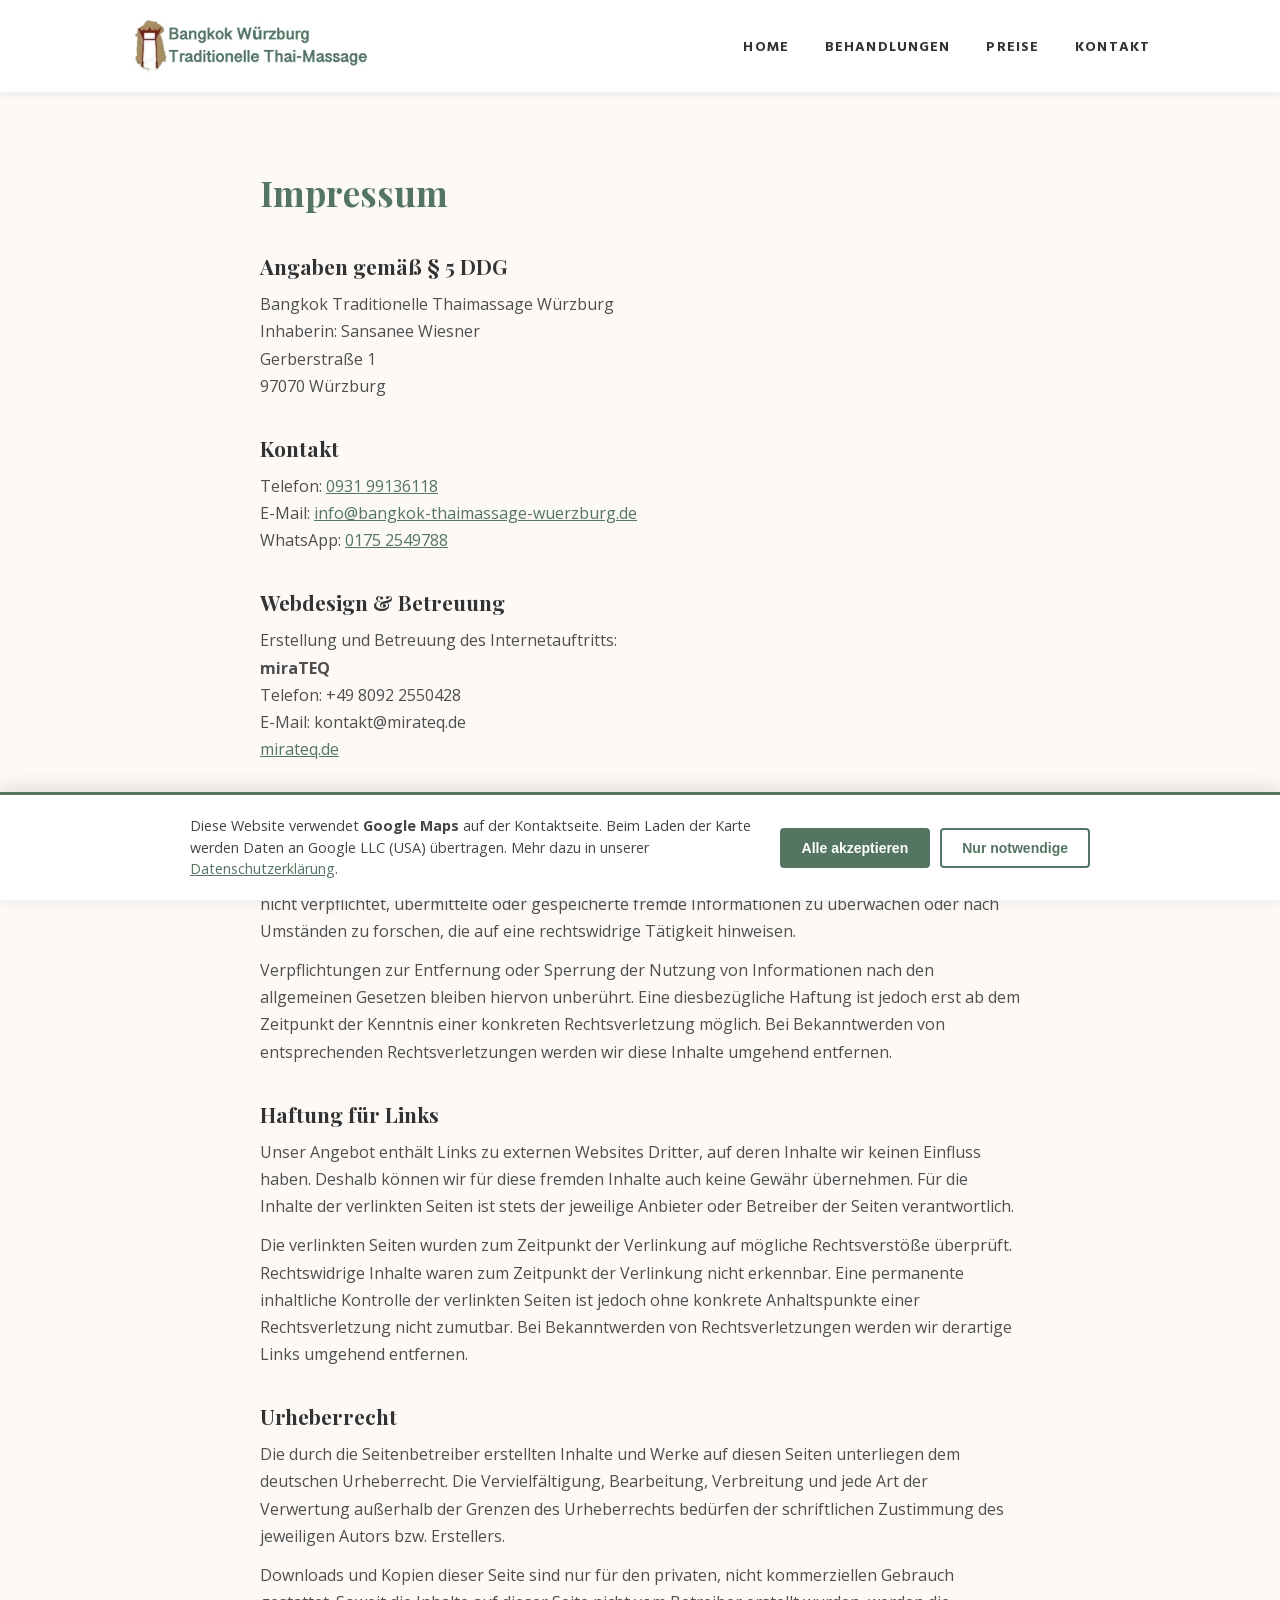
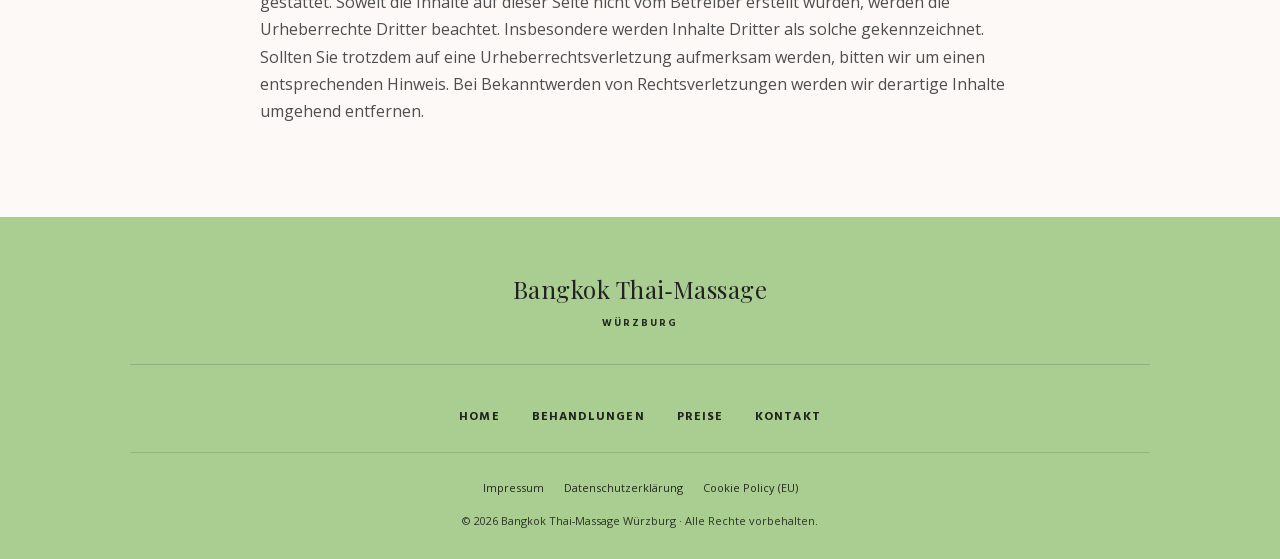
==== commit 88156ef6: "fix: miraTEQ Kontaktdaten auf .de-Domain aktualisiert E-Mail und Website im Impressum (Abschnitt Web" ====
--- a/impressum.html
+++ b/impressum.html
@@ -75,8 +75,8 @@
       Erstellung und Betreuung des Internetauftritts:<br>
       <strong>miraTEQ</strong><br>
       Telefon: +49 8092 2550428<br>
-      E-Mail: kontakt@mirateq.com<br>
-      <a href="https://www.mirateq.com" target="_blank" rel="noopener">www.mirateq.com</a>
+      E-Mail: kontakt@mirateq.de<br>
+      <a href="https://mirateq.de" target="_blank" rel="noopener">mirateq.de</a>
     </p>
 
     <h2>Haftung für Inhalte</h2>
